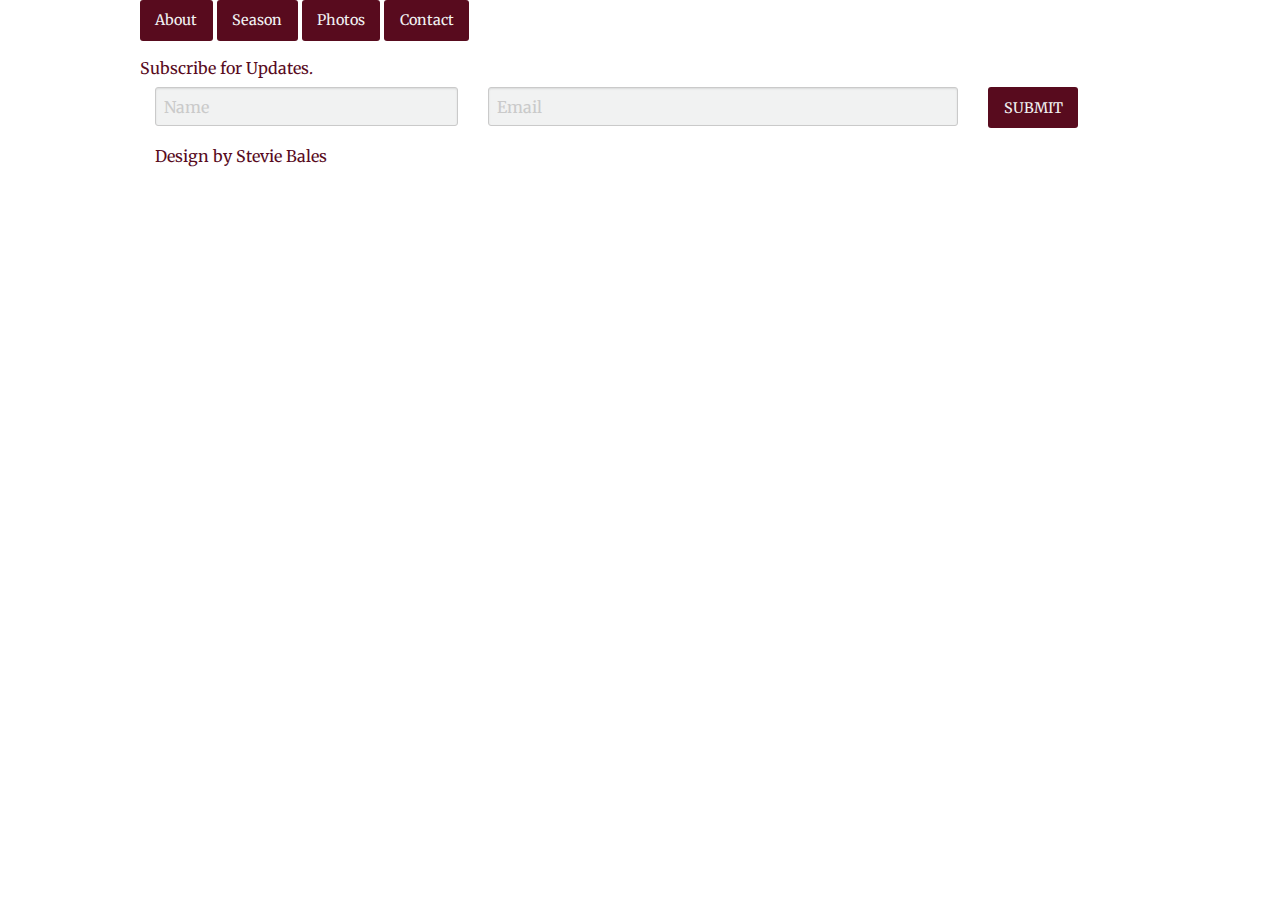
==== Foundation6/index.html @ e69d970b "update 10/6/2016" ====
<!doctype html>
<html class="no-js" lang="en" dir="ltr">

<head>
    <meta charset="utf-8">
    <meta http-equiv="x-ua-compatible" content="ie=edge">
    <meta name="viewport" content="width=device-width, initial-scale=1.0">
    <!--Page Information-->
    <title>Proper Hijinx Productions</title>
    <meta name="description" content="Proper Hijinx is an independent theatre company in Dallas Texas, founded by artistic director Stefany Cambra.">
    <meta name="keywords" content="Proper Hijinx, Theatre, Independent, Dallas, Texas, Modern, Contempory, Unique,">
    <meta name="author" content="Stevie Bales">
    <!--Favicon and Webclip-->
    <link rel="apple-touch-icon" sizes="180x180" href="/apple-touch-icon.png">
    <link rel="icon" type="image/png" href="/favicon-32x32.png" sizes="32x32">
    <link rel="icon" type="image/png" href="/favicon-16x16.png" sizes="16x16">
    <link rel="manifest" href="/manifest.json">
    <link rel="mask-icon" href="/safari-pinned-tab.svg" color="#580b1e">
    <meta name="theme-color" content="#580b1e">
    <!--Stylesheet-->
    <link rel="stylesheet" href="css/stylesheet.css">
    <!--Typography-->
    <link href="https://fonts.googleapis.com/css?family=Merriweather|Vast+Shadow" rel="stylesheet"> </head>

<body>
    <div class="header">
        <div class="nav">
            <a class="site-logo" href="index.html"> </a>
            <div class="row navbar-btns no-max-width"> <a class="button nav-btn" href="about.html">About</a> <a class="button nav-btn" href="season.html">Season</a> <a class="button nav-btn" href="photos.html">Photos</a> <a class="button nav-btn" href="contact.html">Contact</a> </div>
        </div>
    </div>
    <div class="main">
        
    </div>
    <div class="footer">
        <div class="row" data-pg-name="Subscribe Form">
            <h6>Subscribe for Updates.</h6>
            <div class="columns small-12 medium-4">
                <input type="text" placeholder="Name" class="form-input" required="required" /> </div>
            <div class="columns small-12 medium-6">
                <input type="email" placeholder="Email" class="form-input" required="required" />
            </div>
            <div class="columns small-12 medium-2">
                <input class="button form-submit" type="submit" name="Submit" value="SUBMIT"> </div>
        </div>
        <div class="row">
            <div class="medium-4 columns large-4 small-6"> <a href="http://www.steviebales.com"><i class="fa fa-copyright"></i> Design by Stevie Bales</a> </div>
            <div class="medium-4 columns large-4 hide-for-small-only"> </div>
            <div class="medium-4 columns small-6 large-4 socialmedia-bar"> <a href="https://www.facebook.com/properhijinx" target="_blank" class="socialmedia-icon"><i class="fa fa-facebook-square"></i> </a> <a href="https://twitter.com/ProperHijinx" target="_blank" class="socialmedia-icon"><i class="fa fa-twitter-square"></i> </a> <a href="https://www.instagram.com/properhijinx/" target="_blank" class="socialmedia-icon"><i class="fa fa-instagram"></i> </a> </div>
        </div>
    </div>
    <script src="js/vendor/jquery.js"></script>
    <script src="js/vendor/what-input.js"></script>
    <script src="js/vendor/foundation.js"></script>
    <script src="js/app.js"></script>
</body>

</html>
---- Foundation6/css/stylesheet.css ----
@charset "UTF-8";
/**
 * Foundation for Sites by ZURB
 * Version 6.2.3
 * foundation.zurb.com
 * Licensed under MIT Open Source
 */
/*! normalize.css v3.0.3 | MIT License | github.com/necolas/normalize.css */
/**
   * 1. Set default font family to sans-serif.
   * 2. Prevent iOS and IE text size adjust after device orientation change,
   *    without disabling user zoom.
   */
html {
  font-family: "Merriweather", serif;
  /* 1 */
  -ms-text-size-adjust: 100%;
  /* 2 */
  -webkit-text-size-adjust: 100%;
  /* 2 */ }

/**
   * Remove default margin.
   */
body {
  margin: 0; }

/* HTML5 display definitions
     ========================================================================== */
/**
   * Correct `block` display not defined for any HTML5 element in IE 8/9.
   * Correct `block` display not defined for `details` or `summary` in IE 10/11
   * and Firefox.
   * Correct `block` display not defined for `main` in IE 11.
   */
article,
aside,
details,
figcaption,
figure,
.footer,
.header,
hgroup,
main,
menu,
.nav,
section,
summary {
  display: block; }

/**
   * 1. Correct `inline-block` display not defined in IE 8/9.
   * 2. Normalize vertical alignment of `progress` in Chrome, Firefox, and Opera.
   */
audio,
canvas,
progress,
video {
  display: inline-block;
  /* 1 */
  vertical-align: baseline;
  /* 2 */ }

/**
   * Prevent modern browsers from displaying `audio` without controls.
   * Remove excess height in iOS 5 devices.
   */
audio:not([controls]) {
  display: none;
  height: 0; }

/**
   * Address `[hidden]` styling not present in IE 8/9/10.
   * Hide the `template` element in IE 8/9/10/11, Safari, and Firefox < 22.
   */
[hidden],
template {
  display: none; }

/* Links
     ========================================================================== */
/**
   * Remove the gray background color from active links in IE 10.
   */
a {
  background-color: transparent; }

/**
   * Improve readability of focused elements when they are also in an
   * active/hover state.
   */
a:active,
a:hover {
  outline: 0; }

/* Text-level semantics
     ========================================================================== */
/**
   * Address styling not present in IE 8/9/10/11, Safari, and Chrome.
   */
abbr[title] {
  border-bottom: 1px dotted; }

/**
   * Address style set to `bolder` in Firefox 4+, Safari, and Chrome.
   */
b,
strong {
  font-weight: bold; }

/**
   * Address styling not present in Safari and Chrome.
   */
dfn {
  font-style: italic; }

/**
   * Address variable `h1` font-size and margin within `section` and `article`
   * contexts in Firefox 4+, Safari, and Chrome.
   */
h1 {
  font-size: 2em;
  margin: 0.5em 0; }

/**
   * Address styling not present in IE 8/9.
   */
mark {
  background: #ff0;
  color: #000; }

/**
   * Address inconsistent and variable font size in all browsers.
   */
small {
  font-size: 80%; }

/**
   * Prevent `sub` and `sup` affecting `line-height` in all browsers.
   */
sub,
sup {
  font-size: 75%;
  line-height: 0;
  position: relative;
  vertical-align: baseline; }

sup {
  top: -0.5em; }

sub {
  bottom: -0.25em; }

/* Embedded content
     ========================================================================== */
/**
   * Remove border when inside `a` element in IE 8/9/10.
   */
img {
  border: 0; }

/**
   * Correct overflow not hidden in IE 9/10/11.
   */
svg:not(:root) {
  overflow: hidden; }

/* Grouping content
     ========================================================================== */
/**
   * Address margin not present in IE 8/9 and Safari.
   */
figure {
  margin: 1em 40px; }

/**
   * Address differences between Firefox and other browsers.
   */
hr {
  box-sizing: content-box;
  height: 0; }

/**
   * Contain overflow in all browsers.
   */
pre {
  overflow: auto; }

/**
   * Address odd `em`-unit font size rendering in all browsers.
   */
code,
kbd,
pre,
samp {
  font-family: monospace, monospace;
  font-size: 1em; }

/* Forms
     ========================================================================== */
/**
   * Known limitation: by default, Chrome and Safari on OS X allow very limited
   * styling of `select`, unless a `border` property is set.
   */
/**
   * 1. Correct color not being inherited.
   *    Known issue: affects color of disabled elements.
   * 2. Correct font properties not being inherited.
   * 3. Address margins set differently in Firefox 4+, Safari, and Chrome.
   */
button,
input,
optgroup,
select,
textarea {
  color: inherit;
  /* 1 */
  font: inherit;
  /* 2 */
  margin: 0;
  /* 3 */ }

/**
   * Address `overflow` set to `hidden` in IE 8/9/10/11.
   */
button {
  overflow: visible; }

/**
   * Address inconsistent `text-transform` inheritance for `button` and `select`.
   * All other form control elements do not inherit `text-transform` values.
   * Correct `button` style inheritance in Firefox, IE 8/9/10/11, and Opera.
   * Correct `select` style inheritance in Firefox.
   */
button,
select {
  text-transform: none; }

/**
   * 1. Avoid the WebKit bug in Android 4.0.* where (2) destroys native `audio`
   *    and `video` controls.
   * 2. Correct inability to style clickable `input` types in iOS.
   * 3. Improve usability and consistency of cursor style between image-type
   *    `input` and others.
   */
button,
html input[type="button"],
input[type="reset"],
input[type="submit"] {
  -webkit-appearance: button;
  /* 2 */
  cursor: pointer;
  /* 3 */ }

/**
   * Re-set default cursor for disabled elements.
   */
button[disabled],
html input[disabled] {
  cursor: not-allowed; }

/**
   * Remove inner padding and border in Firefox 4+.
   */
button::-moz-focus-inner,
input::-moz-focus-inner {
  border: 0;
  padding: 0; }

/**
   * Address Firefox 4+ setting `line-height` on `input` using `!important` in
   * the UA stylesheet.
   */
input {
  line-height: normal; }

/**
   * It's recommended that you don't attempt to style these elements.
   * Firefox's implementation doesn't respect box-sizing, padding, or width.
   *
   * 1. Address box sizing set to `content-box` in IE 8/9/10.
   * 2. Remove excess padding in IE 8/9/10.
   */
input[type="checkbox"],
input[type="radio"] {
  box-sizing: border-box;
  /* 1 */
  padding: 0;
  /* 2 */ }

/**
   * Fix the cursor style for Chrome's increment/decrement buttons. For certain
   * `font-size` values of the `input`, it causes the cursor style of the
   * decrement button to change from `default` to `text`.
   */
input[type="number"]::-webkit-inner-spin-button,
input[type="number"]::-webkit-outer-spin-button {
  height: auto; }

/**
   * 1. Address `appearance` set to `searchfield` in Safari and Chrome.
   * 2. Address `box-sizing` set to `border-box` in Safari and Chrome.
   */
input[type="search"] {
  -webkit-appearance: textfield;
  /* 1 */
  box-sizing: content-box;
  /* 2 */ }

/**
   * Remove inner padding and search cancel button in Safari and Chrome on OS X.
   * Safari (but not Chrome) clips the cancel button when the search input has
   * padding (and `textfield` appearance).
   */
input[type="search"]::-webkit-search-cancel-button,
input[type="search"]::-webkit-search-decoration {
  -webkit-appearance: none; }

/**
   * Define consistent border, margin, and padding.
   * [NOTE] We don't enable this ruleset in Foundation, because we want the <fieldset> element to have plain styling.
   */
/* fieldset {
    border: 1px solid #c0c0c0;
    margin: 0 2px;
    padding: 0.35em 0.625em 0.75em;
  } */
/**
   * 1. Correct `color` not being inherited in IE 8/9/10/11.
   * 2. Remove padding so people aren't caught out if they zero out fieldsets.
   */
legend {
  border: 0;
  /* 1 */
  padding: 0;
  /* 2 */ }

/**
   * Remove default vertical scrollbar in IE 8/9/10/11.
   */
textarea {
  overflow: auto; }

/**
   * Don't inherit the `font-weight` (applied by a rule above).
   * NOTE: the default cannot safely be changed in Chrome and Safari on OS X.
   */
optgroup {
  font-weight: bold; }

/* Tables
     ========================================================================== */
/**
   * Remove most spacing between table cells.
   */
table {
  border-collapse: collapse;
  border-spacing: 0; }

td,
th {
  padding: 0; }

.foundation-mq {
  font-family: "small=0em&medium=40em&large=64em&xlarge=75em&xxlarge=90em"; }

html {
  width: 100%;
  height: 100%;
  font-size: 100%;
  box-sizing: border-box; }

*,
*::before,
*::after {
  box-sizing: inherit; }

body {
  padding: 0;
  margin: 0;
  font-family: inherit;
  font-weight: normal;
  line-height: 1.5;
  color: #580B1E;
  -webkit-font-smoothing: antialiased;
  -moz-osx-font-smoothing: grayscale; }

img {
  max-width: 100%;
  height: auto;
  -ms-interpolation-mode: bicubic;
  display: inline-block;
  vertical-align: middle; }

textarea {
  height: auto;
  min-height: 50px;
  border-radius: 3px; }

select {
  width: 100%;
  border-radius: 3px; }

#map_canvas img,
#map_canvas embed,
#map_canvas object,
.map_canvas img,
.map_canvas embed,
.map_canvas object,
.mqa-display img,
.mqa-display embed,
.mqa-display object {
  max-width: none !important; }

button {
  -webkit-appearance: none;
  -moz-appearance: none;
  background: transparent;
  padding: 0;
  border: 0;
  border-radius: 3px;
  line-height: 1; }

[data-whatinput='mouse'] button {
  outline: 0; }

.is-visible {
  display: block !important; }

.is-hidden {
  display: none !important; }

div,
dl,
dt,
dd,
ul,
ol,
li,
h1,
h2,
h3,
h4,
h5,
h6,
pre,
form,
p,
blockquote,
th,
td {
  margin: 0;
  padding: 0; }

.show-for-print {
  display: none !important; }

@media print {
  * {
    background: transparent !important;
    color: black !important;
    box-shadow: none !important;
    text-shadow: none !important; }

  .show-for-print {
    display: block !important; }

  .hide-for-print {
    display: none !important; }

  table.show-for-print {
    display: table !important; }

  thead.show-for-print {
    display: table-header-group !important; }

  tbody.show-for-print {
    display: table-row-group !important; }

  tr.show-for-print {
    display: table-row !important; }

  td.show-for-print {
    display: table-cell !important; }

  th.show-for-print {
    display: table-cell !important; }

  a,
  a:visited {
    text-decoration: underline; }

  a[href]:after {
    content: " (" attr(href) ")"; }

  .ir a:after,
  a[href^='javascript:']:after,
  a[href^='#']:after {
    content: ''; }

  abbr[title]:after {
    content: " (" attr(title) ")"; }

  pre,
  blockquote {
    border: 1px solid #8a8a8a;
    page-break-inside: avoid; }

  thead {
    display: table-header-group; }

  tr,
  img {
    page-break-inside: avoid; }

  img {
    max-width: 100% !important; }

  @page {
    margin: 0.5cm; }
  p,
  h2,
  h3 {
    orphans: 3;
    widows: 3; }

  h2,
  h3 {
    page-break-after: avoid; } }
label {
  display: block;
  margin: 0;
  font-size: 0.875rem;
  font-weight: normal;
  line-height: 1.8;
  color: #0a0a0a; }

label.middle {
  margin: 0 0 1rem;
  padding: 0.5625rem 0; }

.help-text {
  margin-top: -0.5rem;
  font-size: 0.8125rem;
  font-style: italic;
  color: #0a0a0a; }

.input-group {
  display: table;
  width: 100%;
  margin-bottom: 1rem; }

.input-group > :first-child {
  border-radius: 3px 0 0 3px; }

.input-group > :last-child > * {
  border-radius: 0 3px 3px 0; }

.input-group-label,
.input-group-field,
.input-group-button {
  margin: 0;
  white-space: nowrap;
  display: table-cell;
  vertical-align: middle; }

.input-group-label {
  text-align: center;
  padding: 0 1rem;
  background: #e6e6e6;
  color: #0a0a0a;
  border: 1px solid #cacaca;
  white-space: nowrap;
  width: 1%;
  height: 100%; }

.input-group-label:first-child {
  border-right: 0; }

.input-group-label:last-child {
  border-left: 0; }

.input-group-field {
  border-radius: 0;
  height: 2.5rem; }

.input-group-button {
  padding-top: 0;
  padding-bottom: 0;
  text-align: center;
  height: 100%;
  width: 1%; }

.input-group-button a,
.input-group-button input,
.input-group-button button {
  margin: 0; }

.input-group .input-group-button {
  display: table-cell; }

fieldset {
  border: 0;
  padding: 0;
  margin: 0; }

legend {
  margin-bottom: 0.5rem;
  max-width: 100%; }

.fieldset {
  border: 1px solid #cacaca;
  padding: 1.25rem;
  margin: 1.125rem 0; }

.fieldset legend {
  background: #F1F2F2;
  padding: 0 0.1875rem;
  margin: 0;
  margin-left: -0.1875rem; }

select {
  height: 2.4375rem;
  padding: 0.5rem;
  border: 1px solid #cacaca;
  margin: 0 0 1rem;
  font-size: 1rem;
  font-family: inherit;
  line-height: normal;
  color: #0a0a0a;
  background-color: #F1F2F2;
  border-radius: 3px;
  -webkit-appearance: none;
  -moz-appearance: none;
  background-image: url("data:image/svg+xml;utf8,<svg xmlns='http://www.w3.org/2000/svg' version='1.1' width='32' height='24' viewBox='0 0 32 24'><polygon points='0,0 32,0 16,24' style='fill: rgb%28138, 138, 138%29'></polygon></svg>");
  background-size: 9px 6px;
  background-position: right -1rem center;
  background-origin: content-box;
  background-repeat: no-repeat;
  padding-right: 1.5rem; }

@media screen and (min-width: 0\0) {
  select {
    background-image: url("[data-uri]"); } }
select:disabled {
  background-color: #e6e6e6;
  cursor: not-allowed; }

select::-ms-expand {
  display: none; }

select[multiple] {
  height: auto;
  background-image: none; }

.is-invalid-input:not(:focus) {
  background-color: rgba(191, 140, 44, 0.1);
  border-color: #BF8C2C; }

.is-invalid-label {
  color: #BF8C2C; }

.float-left {
  float: left !important; }

.float-right {
  float: right !important; }

.float-center {
  display: block;
  margin-left: auto;
  margin-right: auto; }

.clearfix::before,
.clearfix::after {
  content: ' ';
  display: table; }

.clearfix::after {
  clear: both; }

.hide {
  display: none !important; }

.invisible {
  visibility: hidden; }

@media screen and (max-width: 39.9375em) {
  .hide-for-small-only {
    display: none !important; } }
@media screen and (max-width: 0em), screen and (min-width: 40em) {
  .show-for-small-only {
    display: none !important; } }
@media screen and (min-width: 40em) {
  .hide-for-medium {
    display: none !important; } }
@media screen and (max-width: 39.9375em) {
  .show-for-medium {
    display: none !important; } }
@media screen and (min-width: 40em) and (max-width: 63.9375em) {
  .hide-for-medium-only {
    display: none !important; } }
@media screen and (max-width: 39.9375em), screen and (min-width: 64em) {
  .show-for-medium-only {
    display: none !important; } }
@media screen and (min-width: 64em) {
  .hide-for-large {
    display: none !important; } }
@media screen and (max-width: 63.9375em) {
  .show-for-large {
    display: none !important; } }
@media screen and (min-width: 64em) and (max-width: 74.9375em) {
  .hide-for-large-only {
    display: none !important; } }
@media screen and (max-width: 63.9375em), screen and (min-width: 75em) {
  .show-for-large-only {
    display: none !important; } }
.show-for-sr,
.show-on-focus {
  position: absolute !important;
  width: 1px;
  height: 1px;
  overflow: hidden;
  clip: rect(0, 0, 0, 0); }

.show-on-focus:active,
.show-on-focus:focus {
  position: static !important;
  height: auto;
  width: auto;
  overflow: visible;
  clip: auto; }

.show-for-landscape,
.hide-for-portrait {
  display: block !important; }

@media screen and (orientation: landscape) {
  .show-for-landscape,
  .hide-for-portrait {
    display: block !important; } }
@media screen and (orientation: portrait) {
  .show-for-landscape,
  .hide-for-portrait {
    display: none !important; } }
.hide-for-landscape,
.show-for-portrait {
  display: none !important; }

@media screen and (orientation: landscape) {
  .hide-for-landscape,
  .show-for-portrait {
    display: none !important; } }
@media screen and (orientation: portrait) {
  .hide-for-landscape,
  .show-for-portrait {
    display: block !important; } }
.slider {
  position: relative;
  height: 0.5rem;
  margin-top: 1.25rem;
  margin-bottom: 2.25rem;
  background-color: #e6e6e6;
  cursor: pointer;
  -webkit-user-select: none;
  -moz-user-select: none;
  -ms-user-select: none;
  user-select: none;
  -ms-touch-action: none;
  touch-action: none; }

.slider-fill {
  position: absolute;
  top: 0;
  left: 0;
  display: inline-block;
  max-width: 100%;
  height: 0.5rem;
  background-color: #cacaca;
  transition: all 0.2s ease-in-out; }

.slider-fill.is-dragging {
  transition: all 0s linear; }

.slider-handle {
  position: absolute;
  top: 50%;
  -webkit-transform: translateY(-50%);
  -ms-transform: translateY(-50%);
  transform: translateY(-50%);
  position: absolute;
  left: 0;
  z-index: 1;
  display: inline-block;
  width: 1.4rem;
  height: 1.4rem;
  background-color: #580B1E;
  transition: all 0.2s ease-in-out;
  -ms-touch-action: manipulation;
  touch-action: manipulation;
  border-radius: 3px; }

[data-whatinput='mouse'] .slider-handle {
  outline: 0; }

.slider-handle:hover {
  background-color: #580B1E; }

.slider-handle.is-dragging {
  transition: all 0s linear; }

.slider.disabled,
.slider[disabled] {
  opacity: 0.25;
  cursor: not-allowed; }

.slider.vertical {
  display: inline-block;
  width: 0.5rem;
  height: 12.5rem;
  margin: 0 1.25rem;
  -webkit-transform: scale(1, -1);
  -ms-transform: scale(1, -1);
  transform: scale(1, -1); }

.slider.vertical .slider-fill {
  top: 0;
  width: 0.5rem;
  max-height: 100%; }

.slider.vertical .slider-handle {
  position: absolute;
  top: 0;
  left: 50%;
  width: 1.4rem;
  height: 1.4rem;
  -webkit-transform: translateX(-50%);
  -ms-transform: translateX(-50%);
  transform: translateX(-50%); }

.switch {
  margin-bottom: 1rem;
  outline: 0;
  position: relative;
  -webkit-user-select: none;
  -moz-user-select: none;
  -ms-user-select: none;
  user-select: none;
  color: #F1F2F2;
  font-weight: bold;
  font-size: 0.875rem; }

.switch-input {
  opacity: 0;
  position: absolute; }

.switch-paddle {
  background: #cacaca;
  cursor: pointer;
  display: block;
  position: relative;
  width: 4rem;
  height: 2rem;
  transition: all 0.25s ease-out;
  border-radius: 3px;
  color: inherit;
  font-weight: inherit; }

input + .switch-paddle {
  margin: 0; }

.switch-paddle::after {
  background: #F1F2F2;
  content: '';
  display: block;
  position: absolute;
  height: 1.5rem;
  left: 0.25rem;
  top: 0.25rem;
  width: 1.5rem;
  transition: all 0.25s ease-out;
  -webkit-transform: translate3d(0, 0, 0);
  transform: translate3d(0, 0, 0);
  border-radius: 3px; }

input:checked ~ .switch-paddle {
  background: #580B1E; }

input:checked ~ .switch-paddle::after {
  left: 2.25rem; }

[data-whatinput='mouse'] input:focus ~ .switch-paddle {
  outline: 0; }

.switch-active,
.switch-inactive {
  position: absolute;
  top: 50%;
  -webkit-transform: translateY(-50%);
  -ms-transform: translateY(-50%);
  transform: translateY(-50%); }

.switch-active {
  left: 8%;
  display: none; }

input:checked + label > .switch-active {
  display: block; }

.switch-inactive {
  right: 15%; }

input:checked + label > .switch-inactive {
  display: none; }

.switch.tiny .switch-paddle {
  width: 3rem;
  height: 1.5rem;
  font-size: 0.625rem; }

.switch.tiny .switch-paddle::after {
  width: 1rem;
  height: 1rem; }

.switch.tiny input:checked ~ .switch-paddle::after {
  left: 1.75rem; }

.switch.small .switch-paddle {
  width: 3.5rem;
  height: 1.75rem;
  font-size: 0.75rem; }

.switch.small .switch-paddle::after {
  width: 1.25rem;
  height: 1.25rem; }

.switch.small input:checked ~ .switch-paddle::after {
  left: 2rem; }

.switch.large .switch-paddle {
  width: 5rem;
  height: 2.5rem;
  font-size: 1rem; }

.switch.large .switch-paddle::after {
  width: 2rem;
  height: 2rem; }

.switch.large input:checked ~ .switch-paddle::after {
  left: 2.75rem; }

.menu {
  margin: 0;
  list-style-type: none; }

.menu > li {
  display: table-cell;
  vertical-align: middle; }

[data-whatinput='mouse'] .menu > li {
  outline: 0; }

.menu > li > a {
  display: block;
  padding: 0.7rem 1rem;
  line-height: 1; }

.menu input,
.menu a,
.menu button {
  margin-bottom: 0; }

.menu > li > a img,
.menu > li > a i,
.menu > li > a svg {
  vertical-align: middle; }

.menu > li > a img + span,
.menu > li > a i + span,
.menu > li > a svg + span {
  vertical-align: middle; }

.menu > li > a img,
.menu > li > a i,
.menu > li > a svg {
  margin-right: 0.25rem;
  display: inline-block; }

.menu > li {
  display: table-cell; }

.menu.vertical > li {
  display: block; }

@media screen and (min-width: 40em) {
  .menu.medium-horizontal > li {
    display: table-cell; }

  .menu.medium-vertical > li {
    display: block; } }
@media screen and (min-width: 64em) {
  .menu.large-horizontal > li {
    display: table-cell; }

  .menu.large-vertical > li {
    display: block; } }
.menu.simple li {
  line-height: 1;
  display: inline-block;
  margin-right: 1rem; }

.menu.simple a {
  padding: 0; }

.menu.align-right::before,
.menu.align-right::after {
  content: ' ';
  display: table; }

.menu.align-right::after {
  clear: both; }

.menu.align-right > li {
  float: right; }

.menu.expanded {
  width: 100%;
  display: table;
  table-layout: fixed; }

.menu.expanded > li:first-child:last-child {
  width: 100%; }

.menu.icon-top > li > a {
  text-align: center; }

.menu.icon-top > li > a img,
.menu.icon-top > li > a i,
.menu.icon-top > li > a svg {
  display: block;
  margin: 0 auto 0.25rem; }

.menu.nested {
  margin-left: 1rem; }

.menu .active > a {
  color: #F1F2F2;
  background: #580B1E; }

.menu-text {
  font-weight: bold;
  color: inherit;
  line-height: 1;
  padding-top: 0;
  padding-bottom: 0;
  padding: 0.7rem 1rem; }

.menu-centered {
  text-align: center; }

.menu-centered > .menu {
  display: inline-block; }

.no-js [data-responsive-menu] ul {
  display: none; }

.is-drilldown {
  position: relative;
  overflow: hidden; }

.is-drilldown li {
  display: block !important; }

.is-drilldown-submenu {
  position: absolute;
  top: 0;
  left: 100%;
  z-index: -1;
  height: 100%;
  width: 100%;
  background: #F1F2F2;
  transition: -webkit-transform 0.15s linear;
  transition: transform 0.15s linear; }

.is-drilldown-submenu.is-active {
  z-index: 1;
  display: block;
  -webkit-transform: translateX(-100%);
  -ms-transform: translateX(-100%);
  transform: translateX(-100%); }

.is-drilldown-submenu.is-closing {
  -webkit-transform: translateX(100%);
  -ms-transform: translateX(100%);
  transform: translateX(100%); }

.is-drilldown-submenu-parent > a {
  position: relative; }

.is-drilldown-submenu-parent > a::after {
  content: '';
  display: block;
  width: 0;
  height: 0;
  border: inset 6px;
  border-color: transparent transparent transparent #580B1E;
  border-left-style: solid;
  border-right-width: 0;
  position: absolute;
  top: 50%;
  margin-top: -6px;
  right: 1rem; }

.js-drilldown-back > a::before {
  content: '';
  display: block;
  width: 0;
  height: 0;
  border: inset 6px;
  border-color: transparent #580B1E transparent transparent;
  border-right-style: solid;
  border-left-width: 0;
  border-left-width: 0;
  display: inline-block;
  vertical-align: middle;
  margin-right: 0.75rem; }

.is-accordion-submenu-parent > a {
  position: relative; }

.is-accordion-submenu-parent > a::after {
  content: '';
  display: block;
  width: 0;
  height: 0;
  border: inset 6px;
  border-color: #580B1E transparent transparent;
  border-top-style: solid;
  border-bottom-width: 0;
  position: absolute;
  top: 50%;
  margin-top: -4px;
  right: 1rem; }

.is-accordion-submenu-parent[aria-expanded='true'] > a::after {
  -webkit-transform-origin: 50% 50%;
  -ms-transform-origin: 50% 50%;
  transform-origin: 50% 50%;
  -webkit-transform: scaleY(-1);
  -ms-transform: scaleY(-1);
  transform: scaleY(-1); }

.dropdown.menu > li.opens-left > .is-dropdown-submenu {
  left: auto;
  right: 0;
  top: 100%; }

.dropdown.menu > li.opens-right > .is-dropdown-submenu {
  right: auto;
  left: 0;
  top: 100%; }

.dropdown.menu > li.is-dropdown-submenu-parent > a {
  padding-right: 1.5rem;
  position: relative; }

.dropdown.menu > li.is-dropdown-submenu-parent > a::after {
  content: '';
  display: block;
  width: 0;
  height: 0;
  border: inset 5px;
  border-color: #580B1E transparent transparent;
  border-top-style: solid;
  border-bottom-width: 0;
  right: 5px;
  margin-top: -2px; }

[data-whatinput='mouse'] .dropdown.menu a {
  outline: 0; }

.no-js .dropdown.menu ul {
  display: none; }

.dropdown.menu.vertical > li .is-dropdown-submenu {
  top: 0; }

.dropdown.menu.vertical > li.opens-left > .is-dropdown-submenu {
  left: auto;
  right: 100%; }

.dropdown.menu.vertical > li.opens-right > .is-dropdown-submenu {
  right: auto;
  left: 100%; }

.dropdown.menu.vertical > li > a::after {
  right: 14px;
  margin-top: -3px; }

.dropdown.menu.vertical > li.opens-left > a::after {
  content: '';
  display: block;
  width: 0;
  height: 0;
  border: inset 5px;
  border-color: transparent #580B1E transparent transparent;
  border-right-style: solid;
  border-left-width: 0; }

.dropdown.menu.vertical > li.opens-right > a::after {
  content: '';
  display: block;
  width: 0;
  height: 0;
  border: inset 5px;
  border-color: transparent transparent transparent #580B1E;
  border-left-style: solid;
  border-right-width: 0; }

@media screen and (min-width: 40em) {
  .dropdown.menu.medium-horizontal > li.opens-left > .is-dropdown-submenu {
    left: auto;
    right: 0;
    top: 100%; }

  .dropdown.menu.medium-horizontal > li.opens-right > .is-dropdown-submenu {
    right: auto;
    left: 0;
    top: 100%; }

  .dropdown.menu.medium-horizontal > li.is-dropdown-submenu-parent > a {
    padding-right: 1.5rem;
    position: relative; }

  .dropdown.menu.medium-horizontal > li.is-dropdown-submenu-parent > a::after {
    content: '';
    display: block;
    width: 0;
    height: 0;
    border: inset 5px;
    border-color: #580B1E transparent transparent;
    border-top-style: solid;
    border-bottom-width: 0;
    right: 5px;
    margin-top: -2px; }

  .dropdown.menu.medium-vertical > li .is-dropdown-submenu {
    top: 0; }

  .dropdown.menu.medium-vertical > li.opens-left > .is-dropdown-submenu {
    left: auto;
    right: 100%; }

  .dropdown.menu.medium-vertical > li.opens-right > .is-dropdown-submenu {
    right: auto;
    left: 100%; }

  .dropdown.menu.medium-vertical > li > a::after {
    right: 14px;
    margin-top: -3px; }

  .dropdown.menu.medium-vertical > li.opens-left > a::after {
    content: '';
    display: block;
    width: 0;
    height: 0;
    border: inset 5px;
    border-color: transparent #580B1E transparent transparent;
    border-right-style: solid;
    border-left-width: 0; }

  .dropdown.menu.medium-vertical > li.opens-right > a::after {
    content: '';
    display: block;
    width: 0;
    height: 0;
    border: inset 5px;
    border-color: transparent transparent transparent #580B1E;
    border-left-style: solid;
    border-right-width: 0; } }
@media screen and (min-width: 64em) {
  .dropdown.menu.large-horizontal > li.opens-left > .is-dropdown-submenu {
    left: auto;
    right: 0;
    top: 100%; }

  .dropdown.menu.large-horizontal > li.opens-right > .is-dropdown-submenu {
    right: auto;
    left: 0;
    top: 100%; }

  .dropdown.menu.large-horizontal > li.is-dropdown-submenu-parent > a {
    padding-right: 1.5rem;
    position: relative; }

  .dropdown.menu.large-horizontal > li.is-dropdown-submenu-parent > a::after {
    content: '';
    display: block;
    width: 0;
    height: 0;
    border: inset 5px;
    border-color: #580B1E transparent transparent;
    border-top-style: solid;
    border-bottom-width: 0;
    right: 5px;
    margin-top: -2px; }

  .dropdown.menu.large-vertical > li .is-dropdown-submenu {
    top: 0; }

  .dropdown.menu.large-vertical > li.opens-left > .is-dropdown-submenu {
    left: auto;
    right: 100%; }

  .dropdown.menu.large-vertical > li.opens-right > .is-dropdown-submenu {
    right: auto;
    left: 100%; }

  .dropdown.menu.large-vertical > li > a::after {
    right: 14px;
    margin-top: -3px; }

  .dropdown.menu.large-vertical > li.opens-left > a::after {
    content: '';
    display: block;
    width: 0;
    height: 0;
    border: inset 5px;
    border-color: transparent #580B1E transparent transparent;
    border-right-style: solid;
    border-left-width: 0; }

  .dropdown.menu.large-vertical > li.opens-right > a::after {
    content: '';
    display: block;
    width: 0;
    height: 0;
    border: inset 5px;
    border-color: transparent transparent transparent #580B1E;
    border-left-style: solid;
    border-right-width: 0; } }
.dropdown.menu.align-right .is-dropdown-submenu.first-sub {
  top: 100%;
  left: auto;
  right: 0; }

.is-dropdown-menu.vertical {
  width: 100px; }

.is-dropdown-menu.vertical.align-right {
  float: right; }

.is-dropdown-submenu-parent {
  position: relative; }

.is-dropdown-submenu-parent a::after {
  position: absolute;
  top: 50%;
  right: 5px;
  margin-top: -2px; }

.is-dropdown-submenu-parent.opens-inner > .is-dropdown-submenu {
  top: 100%;
  left: auto; }

.is-dropdown-submenu-parent.opens-left > .is-dropdown-submenu {
  left: auto;
  right: 100%; }

.is-dropdown-submenu-parent.opens-right > .is-dropdown-submenu {
  right: auto;
  left: 100%; }

.is-dropdown-submenu {
  display: none;
  position: absolute;
  top: 0;
  left: 100%;
  min-width: 200px;
  z-index: 1;
  background: #F1F2F2;
  border: 1px solid #cacaca; }

.is-dropdown-submenu .is-dropdown-submenu-parent > a::after {
  right: 14px;
  margin-top: -3px; }

.is-dropdown-submenu .is-dropdown-submenu-parent.opens-left > a::after {
  content: '';
  display: block;
  width: 0;
  height: 0;
  border: inset 5px;
  border-color: transparent #580B1E transparent transparent;
  border-right-style: solid;
  border-left-width: 0; }

.is-dropdown-submenu .is-dropdown-submenu-parent.opens-right > a::after {
  content: '';
  display: block;
  width: 0;
  height: 0;
  border: inset 5px;
  border-color: transparent transparent transparent #580B1E;
  border-left-style: solid;
  border-right-width: 0; }

.is-dropdown-submenu .is-dropdown-submenu {
  margin-top: -1px; }

.is-dropdown-submenu > li {
  width: 100%; }

.is-dropdown-submenu.js-dropdown-active {
  display: block; }

.title-bar {
  background: #0a0a0a;
  color: #F1F2F2;
  padding: 0.5rem; }

.title-bar::before,
.title-bar::after {
  content: ' ';
  display: table; }

.title-bar::after {
  clear: both; }

.title-bar .menu-icon {
  margin-left: 0.25rem;
  margin-right: 0.25rem; }

.title-bar-left {
  float: left; }

.title-bar-right {
  float: right;
  text-align: right; }

.title-bar-title {
  font-weight: bold;
  vertical-align: middle;
  display: inline-block; }

.menu-icon.dark {
  position: relative;
  display: inline-block;
  vertical-align: middle;
  cursor: pointer;
  width: 20px;
  height: 16px; }

.menu-icon.dark::after {
  content: '';
  position: absolute;
  display: block;
  width: 100%;
  height: 2px;
  background: #0a0a0a;
  top: 0;
  left: 0;
  box-shadow: 0 7px 0 #0a0a0a, 0 14px 0 #0a0a0a; }

.menu-icon.dark:hover::after {
  background: #8a8a8a;
  box-shadow: 0 7px 0 #8a8a8a, 0 14px 0 #8a8a8a; }

.top-bar {
  padding: 0.5rem; }

.top-bar::before,
.top-bar::after {
  content: ' ';
  display: table; }

.top-bar::after {
  clear: both; }

.top-bar,
.top-bar ul {
  background-color: #e6e6e6; }

.top-bar input {
  max-width: 200px;
  margin-right: 1rem; }

.top-bar .input-group-field {
  width: 100%;
  margin-right: 0; }

.top-bar input.button {
  width: auto; }

.top-bar .top-bar-left,
.top-bar .top-bar-right {
  width: 100%; }

@media screen and (min-width: 40em) {
  .top-bar .top-bar-left,
  .top-bar .top-bar-right {
    width: auto; } }
@media screen and (max-width: 63.9375em) {
  .top-bar.stacked-for-medium .top-bar-left,
  .top-bar.stacked-for-medium .top-bar-right {
    width: 100%; } }
@media screen and (max-width: 74.9375em) {
  .top-bar.stacked-for-large .top-bar-left,
  .top-bar.stacked-for-large .top-bar-right {
    width: 100%; } }
.top-bar-title {
  float: left;
  margin-right: 1rem; }

.top-bar-left {
  float: left; }

.top-bar-right {
  float: right; }

.breadcrumbs {
  list-style: none;
  margin: 0 0 1rem 0; }

.breadcrumbs::before,
.breadcrumbs::after {
  content: ' ';
  display: table; }

.breadcrumbs::after {
  clear: both; }

.breadcrumbs li {
  float: left;
  color: #0a0a0a;
  font-size: 0.6875rem;
  cursor: default;
  text-transform: uppercase; }

.breadcrumbs li:not(:last-child)::after {
  color: #cacaca;
  content: "/";
  margin: 0 0.75rem;
  position: relative;
  top: 1px;
  opacity: 1; }

.breadcrumbs a {
  color: #580B1E; }

.breadcrumbs a:hover {
  text-decoration: underline; }

.breadcrumbs .disabled {
  color: #cacaca;
  cursor: not-allowed; }

.pagination {
  margin-left: 0;
  margin-bottom: 1rem; }

.pagination::before,
.pagination::after {
  content: ' ';
  display: table; }

.pagination::after {
  clear: both; }

.pagination li {
  font-size: 0.875rem;
  margin-right: 0.0625rem;
  border-radius: 3px;
  display: none; }

.pagination li:last-child,
.pagination li:first-child {
  display: inline-block; }

@media screen and (min-width: 40em) {
  .pagination li {
    display: inline-block; } }
.pagination a,
.pagination button {
  color: #0a0a0a;
  display: block;
  padding: 0.1875rem 0.625rem;
  border-radius: 3px; }

.pagination a:hover,
.pagination button:hover {
  background: #e6e6e6; }

.pagination .current {
  padding: 0.1875rem 0.625rem;
  background: #580B1E;
  color: #F1F2F2;
  cursor: default; }

.pagination .disabled {
  padding: 0.1875rem 0.625rem;
  color: #cacaca;
  cursor: not-allowed; }

.pagination .disabled:hover {
  background: transparent; }

.pagination .ellipsis::after {
  content: '\2026';
  padding: 0.1875rem 0.625rem;
  color: #0a0a0a; }

.pagination-previous a::before,
.pagination-previous.disabled::before {
  content: '\00ab';
  display: inline-block;
  margin-right: 0.5rem; }

.pagination-next a::after,
.pagination-next.disabled::after {
  content: '\00bb';
  display: inline-block;
  margin-left: 0.5rem; }

.accordion {
  list-style-type: none;
  background: #F1F2F2;
  margin-left: 0; }

.accordion-item:first-child > :first-child {
  border-radius: 3px 3px 0 0; }

.accordion-item:last-child > :last-child {
  border-radius: 0 0 3px 3px; }

.accordion-title {
  display: block;
  padding: 1.25rem 1rem;
  line-height: 1;
  font-size: 0.75rem;
  color: #580B1E;
  position: relative;
  border: 1px solid #e6e6e6;
  border-bottom: 0; }

:last-child:not(.is-active) > .accordion-title {
  border-radius: 0 0 3px 3px;
  border-bottom: 1px solid #e6e6e6; }

.accordion-title:hover,
.accordion-title:focus {
  background-color: #e6e6e6; }

.accordion-title::before {
  content: '+';
  position: absolute;
  right: 1rem;
  top: 50%;
  margin-top: -0.5rem; }

.is-active > .accordion-title::before {
  content: '–'; }

.accordion-content {
  padding: 1rem;
  display: none;
  border: 1px solid #e6e6e6;
  border-bottom: 0;
  background-color: #F1F2F2;
  color: #0a0a0a; }

:last-child > .accordion-content:last-child {
  border-bottom: 1px solid #e6e6e6; }

.dropdown-pane {
  background-color: #F1F2F2;
  border: 1px solid #cacaca;
  border-radius: 3px;
  display: block;
  font-size: 1rem;
  padding: 1rem;
  position: absolute;
  visibility: hidden;
  width: 300px;
  z-index: 10; }

.dropdown-pane.is-open {
  visibility: visible; }

.dropdown-pane.tiny {
  width: 100px; }

.dropdown-pane.small {
  width: 200px; }

.dropdown-pane.large {
  width: 400px; }

html,
body {
  height: 100%; }

.off-canvas-wrapper {
  width: 100%;
  overflow-x: hidden;
  position: relative;
  -webkit-backface-visibility: hidden;
  backface-visibility: hidden;
  -webkit-overflow-scrolling: auto; }

.off-canvas-wrapper-inner {
  position: relative;
  width: 100%;
  transition: -webkit-transform 0.5s ease;
  transition: transform 0.5s ease; }

.off-canvas-wrapper-inner::before,
.off-canvas-wrapper-inner::after {
  content: ' ';
  display: table; }

.off-canvas-wrapper-inner::after {
  clear: both; }

.off-canvas-content,
.off-canvas-content {
  min-height: 100%;
  background: #F1F2F2;
  transition: -webkit-transform 0.5s ease;
  transition: transform 0.5s ease;
  -webkit-backface-visibility: hidden;
  backface-visibility: hidden;
  z-index: 1;
  padding-bottom: 0.1px;
  box-shadow: 0 0 10px rgba(10, 10, 10, 0.5); }

.js-off-canvas-exit {
  display: none;
  position: absolute;
  top: 0;
  left: 0;
  width: 100%;
  height: 100%;
  background: rgba(254, 254, 254, 0.25);
  cursor: pointer;
  transition: background 0.5s ease; }

.off-canvas {
  position: absolute;
  background: #e6e6e6;
  z-index: -1;
  max-height: 100%;
  overflow-y: auto;
  -webkit-transform: translateX(0);
  -ms-transform: translateX(0);
  transform: translateX(0); }

[data-whatinput='mouse'] .off-canvas {
  outline: 0; }

.off-canvas.position-left {
  left: -250px;
  top: 0;
  width: 250px; }

.is-open-left {
  -webkit-transform: translateX(250px);
  -ms-transform: translateX(250px);
  transform: translateX(250px); }

.off-canvas.position-right {
  right: -250px;
  top: 0;
  width: 250px; }

.is-open-right {
  -webkit-transform: translateX(-250px);
  -ms-transform: translateX(-250px);
  transform: translateX(-250px); }

@media screen and (min-width: 40em) {
  .position-left.reveal-for-medium {
    left: 0;
    z-index: auto;
    position: fixed; }

  .position-left.reveal-for-medium ~ .off-canvas-content {
    margin-left: 250px; }

  .position-right.reveal-for-medium {
    right: 0;
    z-index: auto;
    position: fixed; }

  .position-right.reveal-for-medium ~ .off-canvas-content {
    margin-right: 250px; } }
@media screen and (min-width: 64em) {
  .position-left.reveal-for-large {
    left: 0;
    z-index: auto;
    position: fixed; }

  .position-left.reveal-for-large ~ .off-canvas-content {
    margin-left: 250px; }

  .position-right.reveal-for-large {
    right: 0;
    z-index: auto;
    position: fixed; }

  .position-right.reveal-for-large ~ .off-canvas-content {
    margin-right: 250px; } }
.tabs {
  margin: 0;
  list-style-type: none;
  background: #F1F2F2;
  border: 1px solid #e6e6e6; }

.tabs::before,
.tabs::after {
  content: ' ';
  display: table; }

.tabs::after {
  clear: both; }

.tabs.vertical > li {
  width: auto;
  float: none;
  display: block; }

.tabs.simple > li > a {
  padding: 0; }

.tabs.simple > li > a:hover {
  background: transparent; }

.tabs.primary {
  background: #580B1E; }

.tabs.primary > li > a {
  color: #F1F2F2; }

.tabs.primary > li > a:hover,
.tabs.primary > li > a:focus {
  background: #6a0d24; }

.tabs-title {
  float: left; }

.tabs-title > a {
  display: block;
  padding: 1.25rem 1.5rem;
  line-height: 1;
  font-size: 0.75rem; }

.tabs-title > a:hover {
  background: #F1F2F2; }

.tabs-title > a:focus,
.tabs-title > a[aria-selected='true'] {
  background: #e6e6e6; }

.tabs-content {
  background: #F1F2F2;
  transition: all 0.5s ease;
  border: 1px solid #e6e6e6;
  border-top: 0; }

.tabs-content.vertical {
  border: 1px solid #e6e6e6;
  border-left: 0; }

.tabs-panel {
  display: none;
  padding: 1rem; }

.tabs-panel.is-active {
  display: block; }

.callout {
  margin: 0 0 1rem 0;
  padding: 1rem;
  border: 1px solid rgba(10, 10, 10, 0.25);
  border-radius: 3px;
  position: relative;
  color: #0a0a0a;
  background-color: white; }

.callout > :first-child {
  margin-top: 0; }

.callout > :last-child {
  margin-bottom: 0; }

.callout.primary {
  background-color: #f8c8d4; }

.callout.secondary {
  background-color: #efe6e0; }

.callout.alert {
  background-color: #f7eedd; }

.callout.success {
  background-color: #f8c8d4; }

.callout.warning {
  background-color: #ece2db; }

.callout.body-font {
  background-color: #e0dcdd; }

.callout.header {
  background-color: #f8c8d4; }

.callout.small {
  padding-top: 0.5rem;
  padding-right: 0.5rem;
  padding-bottom: 0.5rem;
  padding-left: 0.5rem; }

.callout.large {
  padding-top: 3rem;
  padding-right: 3rem;
  padding-bottom: 3rem;
  padding-left: 3rem; }

.media-object {
  margin-bottom: 1rem;
  display: block; }

.media-object img {
  max-width: none; }

@media screen and (max-width: 39.9375em) {
  .media-object.stack-for-small .media-object-section {
    padding: 0;
    padding-bottom: 1rem;
    display: block; }

  .media-object.stack-for-small .media-object-section img {
    width: 100%; } }
.media-object-section {
  display: table-cell;
  vertical-align: top; }

.media-object-section:first-child {
  padding-right: 1rem; }

.media-object-section:last-child:not(:nth-child(2)) {
  padding-left: 1rem; }

.media-object-section > :last-child {
  margin-bottom: 0; }

.media-object-section.middle {
  vertical-align: middle; }

.media-object-section.bottom {
  vertical-align: bottom; }

body.is-reveal-open {
  overflow: hidden; }

html.is-reveal-open,
html.is-reveal-open body {
  height: 100%;
  overflow: hidden;
  -webkit-user-select: none;
  -moz-user-select: none;
  -ms-user-select: none;
  user-select: none; }

.reveal-overlay {
  display: none;
  position: fixed;
  top: 0;
  bottom: 0;
  left: 0;
  right: 0;
  z-index: 1005;
  background-color: rgba(10, 10, 10, 0.45);
  overflow-y: scroll; }

.reveal {
  display: none;
  z-index: 1006;
  padding: 1rem;
  border: 1px solid #cacaca;
  background-color: #F1F2F2;
  border-radius: 3px;
  position: relative;
  top: 100px;
  margin-left: auto;
  margin-right: auto;
  overflow-y: auto; }

[data-whatinput='mouse'] .reveal {
  outline: 0; }

@media screen and (min-width: 40em) {
  .reveal {
    min-height: 0; } }
.reveal .column,
.reveal .columns,
.reveal .columns {
  min-width: 0; }

.reveal > :last-child {
  margin-bottom: 0; }

@media screen and (min-width: 40em) {
  .reveal {
    width: 600px;
    max-width: 62.5rem; } }
@media screen and (min-width: 40em) {
  .reveal .reveal {
    left: auto;
    right: auto;
    margin: 0 auto; } }
.reveal.collapse {
  padding: 0; }

@media screen and (min-width: 40em) {
  .reveal.tiny {
    width: 30%;
    max-width: 62.5rem; } }
@media screen and (min-width: 40em) {
  .reveal.small {
    width: 50%;
    max-width: 62.5rem; } }
@media screen and (min-width: 40em) {
  .reveal.large {
    width: 90%;
    max-width: 62.5rem; } }
.reveal.full {
  top: 0;
  left: 0;
  width: 100%;
  height: 100%;
  height: 100vh;
  min-height: 100vh;
  max-width: none;
  margin-left: 0;
  border: 0;
  border-radius: 0; }

@media screen and (max-width: 39.9375em) {
  .reveal {
    top: 0;
    left: 0;
    width: 100%;
    height: 100%;
    height: 100vh;
    min-height: 100vh;
    max-width: none;
    margin-left: 0;
    border: 0;
    border-radius: 0; } }
.reveal.without-overlay {
  position: fixed; }

table {
  width: 100%;
  margin-bottom: 1rem;
  border-radius: 3px; }

table thead,
table tbody,
table tfoot {
  border: 1px solid #f1f1f1;
  background-color: #F1F2F2; }

table caption {
  font-weight: bold;
  padding: 0.5rem 0.625rem 0.625rem; }

table thead,
table tfoot {
  background: #f8f8f8;
  color: #0a0a0a; }

table thead tr,
table tfoot tr {
  background: transparent; }

table thead th,
table thead td,
table tfoot th,
table tfoot td {
  padding: 0.5rem 0.625rem 0.625rem;
  font-weight: bold;
  text-align: left; }

table tbody tr:nth-child(even) {
  background-color: #f1f1f1; }

table tbody th,
table tbody td {
  padding: 0.5rem 0.625rem 0.625rem; }

@media screen and (max-width: 63.9375em) {
  table.stack thead {
    display: none; }

  table.stack tfoot {
    display: none; }

  table.stack tr,
  table.stack th,
  table.stack td {
    display: block; }

  table.stack td {
    border-top: 0; } }
table.scroll {
  display: block;
  width: 100%;
  overflow-x: auto; }

table.hover tr:hover {
  background-color: #f9f9f9; }

table.hover tr:nth-of-type(even):hover {
  background-color: #ececec; }

.table-scroll {
  overflow-x: auto; }

.table-scroll table {
  width: auto; }

.badge {
  display: inline-block;
  padding: 0.3em;
  min-width: 2.1em;
  font-size: 0.6rem;
  text-align: center;
  border-radius: 50%;
  background: #580B1E;
  color: #F1F2F2; }

.badge.secondary {
  background: #815D42;
  color: #F1F2F2; }

.badge.alert {
  background: #BF8C2C;
  color: #F1F2F2; }

.badge.success {
  background: #580B1E;
  color: #F1F2F2; }

.badge.warning {
  background: #5e4532;
  color: #F1F2F2; }

.badge.body-font {
  background: #231F20;
  color: #F1F2F2; }

.badge.header {
  background: #580B1E;
  color: #F1F2F2; }

.label {
  display: inline-block;
  padding: 0.33333rem 0.5rem;
  font-size: 0.8rem;
  line-height: 1;
  white-space: nowrap;
  cursor: default;
  border-radius: 3px;
  background: #580B1E;
  color: #F1F2F2; }

.label.secondary {
  background: #815D42;
  color: #F1F2F2; }

.label.alert {
  background: #BF8C2C;
  color: #F1F2F2; }

.label.success {
  background: #580B1E;
  color: #F1F2F2; }

.label.warning {
  background: #5e4532;
  color: #F1F2F2; }

.label.body-font {
  background: #231F20;
  color: #F1F2F2; }

.label.header {
  background: #580B1E;
  color: #F1F2F2; }

.progress {
  background-color: #cacaca;
  height: 1rem;
  margin-bottom: 1rem;
  border-radius: 3px; }

.progress.primary .progress-meter {
  background-color: #580B1E; }

.progress.secondary .progress-meter {
  background-color: #815D42; }

.progress.alert .progress-meter {
  background-color: #BF8C2C; }

.progress.success .progress-meter {
  background-color: #580B1E; }

.progress.warning .progress-meter {
  background-color: #5e4532; }

.progress.body-font .progress-meter {
  background-color: #231F20; }

.progress.header .progress-meter {
  background-color: #580B1E; }

.progress-meter {
  position: relative;
  display: block;
  width: 0%;
  height: 100%;
  background-color: #580B1E;
  border-radius: 3px; }

.progress-meter-text {
  position: absolute;
  top: 50%;
  left: 50%;
  -webkit-transform: translate(-50%, -50%);
  -ms-transform: translate(-50%, -50%);
  transform: translate(-50%, -50%);
  position: absolute;
  margin: 0;
  font-size: 0.75rem;
  font-weight: bold;
  color: #F1F2F2;
  white-space: nowrap;
  border-radius: 3px; }

.has-tip {
  border-bottom: dotted 1px #8a8a8a;
  font-weight: bold;
  position: relative;
  display: inline-block;
  cursor: help; }

.tooltip {
  background-color: #231F20;
  color: #F1F2F2;
  font-size: 80%;
  padding: 0.75rem;
  position: absolute;
  z-index: 10;
  top: calc(100% + 0.6495rem);
  max-width: 10rem !important;
  border-radius: 3px; }

.tooltip::before {
  content: '';
  display: block;
  width: 0;
  height: 0;
  border: inset 0.75rem;
  border-color: transparent transparent #0a0a0a;
  border-bottom-style: solid;
  border-top-width: 0;
  bottom: 100%;
  position: absolute;
  left: 50%;
  -webkit-transform: translateX(-50%);
  -ms-transform: translateX(-50%);
  transform: translateX(-50%); }

.tooltip.top::before {
  content: '';
  display: block;
  width: 0;
  height: 0;
  border: inset 0.75rem;
  border-color: #0a0a0a transparent transparent;
  border-top-style: solid;
  border-bottom-width: 0;
  top: 100%;
  bottom: auto; }

.tooltip.left::before {
  content: '';
  display: block;
  width: 0;
  height: 0;
  border: inset 0.75rem;
  border-color: transparent transparent transparent #0a0a0a;
  border-left-style: solid;
  border-right-width: 0;
  bottom: auto;
  left: 100%;
  top: 50%;
  -webkit-transform: translateY(-50%);
  -ms-transform: translateY(-50%);
  transform: translateY(-50%); }

.tooltip.right::before {
  content: '';
  display: block;
  width: 0;
  height: 0;
  border: inset 0.75rem;
  border-color: transparent #0a0a0a transparent transparent;
  border-right-style: solid;
  border-left-width: 0;
  bottom: auto;
  left: auto;
  right: 100%;
  top: 50%;
  -webkit-transform: translateY(-50%);
  -ms-transform: translateY(-50%);
  transform: translateY(-50%); }

.flex-video {
  position: relative;
  height: 0;
  padding-bottom: 75%;
  margin-bottom: 1rem;
  overflow: hidden; }

.flex-video iframe,
.flex-video object,
.flex-video embed,
.flex-video video {
  position: absolute;
  top: 0;
  left: 0;
  width: 100%;
  height: 100%; }

.flex-video.widescreen {
  padding-bottom: 56.25%; }

.flex-video.vimeo {
  padding-top: 0; }

.orbit {
  position: relative; }

.orbit-container {
  position: relative;
  margin: 0;
  overflow: hidden;
  list-style: none; }

.orbit-slide {
  width: 100%;
  max-height: 100%; }

.orbit-slide.no-motionui.is-active {
  top: 0;
  left: 0; }

.orbit-figure {
  margin: 0; }

.orbit-image {
  margin: 0;
  width: 100%;
  max-width: 100%; }

.orbit-caption {
  position: absolute;
  bottom: 0;
  width: 100%;
  padding: 1rem;
  margin-bottom: 0;
  color: #F1F2F2;
  background-color: rgba(10, 10, 10, 0.5); }

.orbit-previous,
.orbit-next {
  position: absolute;
  top: 50%;
  -webkit-transform: translateY(-50%);
  -ms-transform: translateY(-50%);
  transform: translateY(-50%);
  z-index: 10;
  padding: 1rem;
  color: #F1F2F2; }

[data-whatinput='mouse'] .orbit-previous,
[data-whatinput='mouse'] .orbit-next {
  outline: 0; }

.orbit-previous:hover,
.orbit-next:hover,
.orbit-previous:active,
.orbit-next:active,
.orbit-previous:focus,
.orbit-next:focus {
  background-color: rgba(10, 10, 10, 0.5); }

.orbit-previous {
  left: 0; }

.orbit-next {
  left: auto;
  right: 0; }

.orbit-bullets {
  position: relative;
  margin-top: 0.8rem;
  margin-bottom: 0.8rem;
  text-align: center; }

[data-whatinput='mouse'] .orbit-bullets {
  outline: 0; }

.orbit-bullets button {
  width: 1.2rem;
  height: 1.2rem;
  margin: 0.1rem;
  background-color: #cacaca;
  border-radius: 50%; }

.orbit-bullets button:hover {
  background-color: #8a8a8a; }

.orbit-bullets button.is-active {
  background-color: #8a8a8a; }

.thumbnail {
  border: solid 4px #F1F2F2;
  box-shadow: 0 0 0 1px rgba(10, 10, 10, 0.2);
  display: inline-block;
  line-height: 0;
  max-width: 100%;
  transition: box-shadow 200ms ease-out;
  border-radius: 3px;
  margin-bottom: 1rem; }

.thumbnail:hover,
.thumbnail:focus {
  box-shadow: 0 0 6px 1px rgba(88, 11, 30, 0.5); }

.sticky-container {
  position: relative; }

.sticky {
  position: absolute;
  z-index: 0;
  -webkit-transform: translate3d(0, 0, 0);
  transform: translate3d(0, 0, 0); }

.sticky.is-stuck {
  position: fixed;
  z-index: 5; }

.sticky.is-stuck.is-at-top {
  top: 0; }

.sticky.is-stuck.is-at-bottom {
  bottom: 0; }

.sticky.is-anchored {
  position: absolute;
  left: auto;
  right: auto; }

.sticky.is-anchored.is-at-bottom {
  bottom: 0; }

.row {
  max-width: 62.5rem;
  margin-left: auto;
  margin-right: auto; }

.row::before,
.row::after {
  content: ' ';
  display: table; }

.row::after {
  clear: both; }

.row.collapse > .column,
.row.collapse > .columns {
  padding-left: 0;
  padding-right: 0; }

.row .row {
  max-width: none;
  margin-left: -0.9375rem;
  margin-right: -0.9375rem; }

.row .row.collapse {
  margin-left: 0;
  margin-right: 0; }

.row.expanded {
  max-width: none; }

.row.expanded .row {
  margin-left: auto;
  margin-right: auto; }

.column,
.columns {
  width: 100%;
  float: left;
  padding-left: 0.9375rem;
  padding-right: 0.9375rem; }

.column:last-child:not(:first-child),
.columns:last-child:not(:first-child) {
  float: right; }

.column.end:last-child:last-child,
.end.columns:last-child:last-child {
  float: left; }

.column.row.row,
.row.row.columns {
  float: none; }

.row .column.row.row,
.row .row.row.columns {
  padding-left: 0;
  padding-right: 0;
  margin-left: 0;
  margin-right: 0; }

.small-1 {
  width: 8.33333%; }

.small-push-1 {
  position: relative;
  left: 8.33333%; }

.small-pull-1 {
  position: relative;
  left: -8.33333%; }

.small-offset-0 {
  margin-left: 0%; }

.small-2 {
  width: 16.66667%; }

.small-push-2 {
  position: relative;
  left: 16.66667%; }

.small-pull-2 {
  position: relative;
  left: -16.66667%; }

.small-offset-1 {
  margin-left: 8.33333%; }

.small-3 {
  width: 25%; }

.small-push-3 {
  position: relative;
  left: 25%; }

.small-pull-3 {
  position: relative;
  left: -25%; }

.small-offset-2 {
  margin-left: 16.66667%; }

.small-4 {
  width: 33.33333%; }

.small-push-4 {
  position: relative;
  left: 33.33333%; }

.small-pull-4 {
  position: relative;
  left: -33.33333%; }

.small-offset-3 {
  margin-left: 25%; }

.small-5 {
  width: 41.66667%; }

.small-push-5 {
  position: relative;
  left: 41.66667%; }

.small-pull-5 {
  position: relative;
  left: -41.66667%; }

.small-offset-4 {
  margin-left: 33.33333%; }

.small-6 {
  width: 50%; }

.small-push-6 {
  position: relative;
  left: 50%; }

.small-pull-6 {
  position: relative;
  left: -50%; }

.small-offset-5 {
  margin-left: 41.66667%; }

.small-7 {
  width: 58.33333%; }

.small-push-7 {
  position: relative;
  left: 58.33333%; }

.small-pull-7 {
  position: relative;
  left: -58.33333%; }

.small-offset-6 {
  margin-left: 50%; }

.small-8 {
  width: 66.66667%; }

.small-push-8 {
  position: relative;
  left: 66.66667%; }

.small-pull-8 {
  position: relative;
  left: -66.66667%; }

.small-offset-7 {
  margin-left: 58.33333%; }

.small-9 {
  width: 75%; }

.small-push-9 {
  position: relative;
  left: 75%; }

.small-pull-9 {
  position: relative;
  left: -75%; }

.small-offset-8 {
  margin-left: 66.66667%; }

.small-10 {
  width: 83.33333%; }

.small-push-10 {
  position: relative;
  left: 83.33333%; }

.small-pull-10 {
  position: relative;
  left: -83.33333%; }

.small-offset-9 {
  margin-left: 75%; }

.small-11 {
  width: 91.66667%; }

.small-push-11 {
  position: relative;
  left: 91.66667%; }

.small-pull-11 {
  position: relative;
  left: -91.66667%; }

.small-offset-10 {
  margin-left: 83.33333%; }

.small-12 {
  width: 100%; }

.small-offset-11 {
  margin-left: 91.66667%; }

.small-up-1 > .column,
.small-up-1 > .columns {
  width: 100%;
  float: left; }

.small-up-1 > .column:nth-of-type(1n),
.small-up-1 > .columns:nth-of-type(1n) {
  clear: none; }

.small-up-1 > .column:nth-of-type(1n+1),
.small-up-1 > .columns:nth-of-type(1n+1) {
  clear: both; }

.small-up-1 > .column:last-child,
.small-up-1 > .columns:last-child {
  float: left; }

.small-up-2 > .column,
.small-up-2 > .columns {
  width: 50%;
  float: left; }

.small-up-2 > .column:nth-of-type(1n),
.small-up-2 > .columns:nth-of-type(1n) {
  clear: none; }

.small-up-2 > .column:nth-of-type(2n+1),
.small-up-2 > .columns:nth-of-type(2n+1) {
  clear: both; }

.small-up-2 > .column:last-child,
.small-up-2 > .columns:last-child {
  float: left; }

.small-up-3 > .column,
.small-up-3 > .columns {
  width: 33.33333%;
  float: left; }

.small-up-3 > .column:nth-of-type(1n),
.small-up-3 > .columns:nth-of-type(1n) {
  clear: none; }

.small-up-3 > .column:nth-of-type(3n+1),
.small-up-3 > .columns:nth-of-type(3n+1) {
  clear: both; }

.small-up-3 > .column:last-child,
.small-up-3 > .columns:last-child {
  float: left; }

.small-up-4 > .column,
.small-up-4 > .columns {
  width: 25%;
  float: left; }

.small-up-4 > .column:nth-of-type(1n),
.small-up-4 > .columns:nth-of-type(1n) {
  clear: none; }

.small-up-4 > .column:nth-of-type(4n+1),
.small-up-4 > .columns:nth-of-type(4n+1) {
  clear: both; }

.small-up-4 > .column:last-child,
.small-up-4 > .columns:last-child {
  float: left; }

.small-up-5 > .column,
.small-up-5 > .columns {
  width: 20%;
  float: left; }

.small-up-5 > .column:nth-of-type(1n),
.small-up-5 > .columns:nth-of-type(1n) {
  clear: none; }

.small-up-5 > .column:nth-of-type(5n+1),
.small-up-5 > .columns:nth-of-type(5n+1) {
  clear: both; }

.small-up-5 > .column:last-child,
.small-up-5 > .columns:last-child {
  float: left; }

.small-up-6 > .column,
.small-up-6 > .columns {
  width: 16.66667%;
  float: left; }

.small-up-6 > .column:nth-of-type(1n),
.small-up-6 > .columns:nth-of-type(1n) {
  clear: none; }

.small-up-6 > .column:nth-of-type(6n+1),
.small-up-6 > .columns:nth-of-type(6n+1) {
  clear: both; }

.small-up-6 > .column:last-child,
.small-up-6 > .columns:last-child {
  float: left; }

.small-up-7 > .column,
.small-up-7 > .columns {
  width: 14.28571%;
  float: left; }

.small-up-7 > .column:nth-of-type(1n),
.small-up-7 > .columns:nth-of-type(1n) {
  clear: none; }

.small-up-7 > .column:nth-of-type(7n+1),
.small-up-7 > .columns:nth-of-type(7n+1) {
  clear: both; }

.small-up-7 > .column:last-child,
.small-up-7 > .columns:last-child {
  float: left; }

.small-up-8 > .column,
.small-up-8 > .columns {
  width: 12.5%;
  float: left; }

.small-up-8 > .column:nth-of-type(1n),
.small-up-8 > .columns:nth-of-type(1n) {
  clear: none; }

.small-up-8 > .column:nth-of-type(8n+1),
.small-up-8 > .columns:nth-of-type(8n+1) {
  clear: both; }

.small-up-8 > .column:last-child,
.small-up-8 > .columns:last-child {
  float: left; }

.small-collapse > .column,
.small-collapse > .columns {
  padding-left: 0;
  padding-right: 0; }

.small-collapse .row,
.expanded.row .small-collapse.row {
  margin-left: 0;
  margin-right: 0; }

.small-uncollapse > .column,
.small-uncollapse > .columns {
  padding-left: 0.9375rem;
  padding-right: 0.9375rem; }

.small-centered {
  float: none;
  margin-left: auto;
  margin-right: auto; }

.small-uncentered,
.small-push-0,
.small-pull-0 {
  position: static;
  margin-left: 0;
  margin-right: 0;
  float: left; }

@media screen and (min-width: 40em) {
  .medium-1 {
    width: 8.33333%; }

  .medium-push-1 {
    position: relative;
    left: 8.33333%; }

  .medium-pull-1 {
    position: relative;
    left: -8.33333%; }

  .medium-offset-0 {
    margin-left: 0%; }

  .medium-2 {
    width: 16.66667%; }

  .medium-push-2 {
    position: relative;
    left: 16.66667%; }

  .medium-pull-2 {
    position: relative;
    left: -16.66667%; }

  .medium-offset-1 {
    margin-left: 8.33333%; }

  .medium-3 {
    width: 25%; }

  .medium-push-3 {
    position: relative;
    left: 25%; }

  .medium-pull-3 {
    position: relative;
    left: -25%; }

  .medium-offset-2 {
    margin-left: 16.66667%; }

  .medium-4 {
    width: 33.33333%; }

  .medium-push-4 {
    position: relative;
    left: 33.33333%; }

  .medium-pull-4 {
    position: relative;
    left: -33.33333%; }

  .medium-offset-3 {
    margin-left: 25%; }

  .medium-5 {
    width: 41.66667%; }

  .medium-push-5 {
    position: relative;
    left: 41.66667%; }

  .medium-pull-5 {
    position: relative;
    left: -41.66667%; }

  .medium-offset-4 {
    margin-left: 33.33333%; }

  .medium-6 {
    width: 50%; }

  .medium-push-6 {
    position: relative;
    left: 50%; }

  .medium-pull-6 {
    position: relative;
    left: -50%; }

  .medium-offset-5 {
    margin-left: 41.66667%; }

  .medium-7 {
    width: 58.33333%; }

  .medium-push-7 {
    position: relative;
    left: 58.33333%; }

  .medium-pull-7 {
    position: relative;
    left: -58.33333%; }

  .medium-offset-6 {
    margin-left: 50%; }

  .medium-8 {
    width: 66.66667%; }

  .medium-push-8 {
    position: relative;
    left: 66.66667%; }

  .medium-pull-8 {
    position: relative;
    left: -66.66667%; }

  .medium-offset-7 {
    margin-left: 58.33333%; }

  .medium-9 {
    width: 75%; }

  .medium-push-9 {
    position: relative;
    left: 75%; }

  .medium-pull-9 {
    position: relative;
    left: -75%; }

  .medium-offset-8 {
    margin-left: 66.66667%; }

  .medium-10 {
    width: 83.33333%; }

  .medium-push-10 {
    position: relative;
    left: 83.33333%; }

  .medium-pull-10 {
    position: relative;
    left: -83.33333%; }

  .medium-offset-9 {
    margin-left: 75%; }

  .medium-11 {
    width: 91.66667%; }

  .medium-push-11 {
    position: relative;
    left: 91.66667%; }

  .medium-pull-11 {
    position: relative;
    left: -91.66667%; }

  .medium-offset-10 {
    margin-left: 83.33333%; }

  .medium-12 {
    width: 100%; }

  .medium-offset-11 {
    margin-left: 91.66667%; }

  .medium-up-1 > .column,
  .medium-up-1 > .columns {
    width: 100%;
    float: left; }

  .medium-up-1 > .column:nth-of-type(1n),
  .medium-up-1 > .columns:nth-of-type(1n) {
    clear: none; }

  .medium-up-1 > .column:nth-of-type(1n+1),
  .medium-up-1 > .columns:nth-of-type(1n+1) {
    clear: both; }

  .medium-up-1 > .column:last-child,
  .medium-up-1 > .columns:last-child {
    float: left; }

  .medium-up-2 > .column,
  .medium-up-2 > .columns {
    width: 50%;
    float: left; }

  .medium-up-2 > .column:nth-of-type(1n),
  .medium-up-2 > .columns:nth-of-type(1n) {
    clear: none; }

  .medium-up-2 > .column:nth-of-type(2n+1),
  .medium-up-2 > .columns:nth-of-type(2n+1) {
    clear: both; }

  .medium-up-2 > .column:last-child,
  .medium-up-2 > .columns:last-child {
    float: left; }

  .medium-up-3 > .column,
  .medium-up-3 > .columns {
    width: 33.33333%;
    float: left; }

  .medium-up-3 > .column:nth-of-type(1n),
  .medium-up-3 > .columns:nth-of-type(1n) {
    clear: none; }

  .medium-up-3 > .column:nth-of-type(3n+1),
  .medium-up-3 > .columns:nth-of-type(3n+1) {
    clear: both; }

  .medium-up-3 > .column:last-child,
  .medium-up-3 > .columns:last-child {
    float: left; }

  .medium-up-4 > .column,
  .medium-up-4 > .columns {
    width: 25%;
    float: left; }

  .medium-up-4 > .column:nth-of-type(1n),
  .medium-up-4 > .columns:nth-of-type(1n) {
    clear: none; }

  .medium-up-4 > .column:nth-of-type(4n+1),
  .medium-up-4 > .columns:nth-of-type(4n+1) {
    clear: both; }

  .medium-up-4 > .column:last-child,
  .medium-up-4 > .columns:last-child {
    float: left; }

  .medium-up-5 > .column,
  .medium-up-5 > .columns {
    width: 20%;
    float: left; }

  .medium-up-5 > .column:nth-of-type(1n),
  .medium-up-5 > .columns:nth-of-type(1n) {
    clear: none; }

  .medium-up-5 > .column:nth-of-type(5n+1),
  .medium-up-5 > .columns:nth-of-type(5n+1) {
    clear: both; }

  .medium-up-5 > .column:last-child,
  .medium-up-5 > .columns:last-child {
    float: left; }

  .medium-up-6 > .column,
  .medium-up-6 > .columns {
    width: 16.66667%;
    float: left; }

  .medium-up-6 > .column:nth-of-type(1n),
  .medium-up-6 > .columns:nth-of-type(1n) {
    clear: none; }

  .medium-up-6 > .column:nth-of-type(6n+1),
  .medium-up-6 > .columns:nth-of-type(6n+1) {
    clear: both; }

  .medium-up-6 > .column:last-child,
  .medium-up-6 > .columns:last-child {
    float: left; }

  .medium-up-7 > .column,
  .medium-up-7 > .columns {
    width: 14.28571%;
    float: left; }

  .medium-up-7 > .column:nth-of-type(1n),
  .medium-up-7 > .columns:nth-of-type(1n) {
    clear: none; }

  .medium-up-7 > .column:nth-of-type(7n+1),
  .medium-up-7 > .columns:nth-of-type(7n+1) {
    clear: both; }

  .medium-up-7 > .column:last-child,
  .medium-up-7 > .columns:last-child {
    float: left; }

  .medium-up-8 > .column,
  .medium-up-8 > .columns {
    width: 12.5%;
    float: left; }

  .medium-up-8 > .column:nth-of-type(1n),
  .medium-up-8 > .columns:nth-of-type(1n) {
    clear: none; }

  .medium-up-8 > .column:nth-of-type(8n+1),
  .medium-up-8 > .columns:nth-of-type(8n+1) {
    clear: both; }

  .medium-up-8 > .column:last-child,
  .medium-up-8 > .columns:last-child {
    float: left; }

  .medium-collapse > .column,
  .medium-collapse > .columns {
    padding-left: 0;
    padding-right: 0; }

  .medium-collapse .row,
  .expanded.row .medium-collapse.row {
    margin-left: 0;
    margin-right: 0; }

  .medium-uncollapse > .column,
  .medium-uncollapse > .columns {
    padding-left: 0.9375rem;
    padding-right: 0.9375rem; }

  .medium-centered {
    float: none;
    margin-left: auto;
    margin-right: auto; }

  .medium-uncentered,
  .medium-push-0,
  .medium-pull-0 {
    position: static;
    margin-left: 0;
    margin-right: 0;
    float: left; } }
@media screen and (min-width: 64em) {
  .large-1 {
    width: 8.33333%; }

  .large-push-1 {
    position: relative;
    left: 8.33333%; }

  .large-pull-1 {
    position: relative;
    left: -8.33333%; }

  .large-offset-0 {
    margin-left: 0%; }

  .large-2 {
    width: 16.66667%; }

  .large-push-2 {
    position: relative;
    left: 16.66667%; }

  .large-pull-2 {
    position: relative;
    left: -16.66667%; }

  .large-offset-1 {
    margin-left: 8.33333%; }

  .large-3 {
    width: 25%; }

  .large-push-3 {
    position: relative;
    left: 25%; }

  .large-pull-3 {
    position: relative;
    left: -25%; }

  .large-offset-2 {
    margin-left: 16.66667%; }

  .large-4 {
    width: 33.33333%; }

  .large-push-4 {
    position: relative;
    left: 33.33333%; }

  .large-pull-4 {
    position: relative;
    left: -33.33333%; }

  .large-offset-3 {
    margin-left: 25%; }

  .large-5 {
    width: 41.66667%; }

  .large-push-5 {
    position: relative;
    left: 41.66667%; }

  .large-pull-5 {
    position: relative;
    left: -41.66667%; }

  .large-offset-4 {
    margin-left: 33.33333%; }

  .large-6 {
    width: 50%; }

  .large-push-6 {
    position: relative;
    left: 50%; }

  .large-pull-6 {
    position: relative;
    left: -50%; }

  .large-offset-5 {
    margin-left: 41.66667%; }

  .large-7 {
    width: 58.33333%; }

  .large-push-7 {
    position: relative;
    left: 58.33333%; }

  .large-pull-7 {
    position: relative;
    left: -58.33333%; }

  .large-offset-6 {
    margin-left: 50%; }

  .large-8 {
    width: 66.66667%; }

  .large-push-8 {
    position: relative;
    left: 66.66667%; }

  .large-pull-8 {
    position: relative;
    left: -66.66667%; }

  .large-offset-7 {
    margin-left: 58.33333%; }

  .large-9 {
    width: 75%; }

  .large-push-9 {
    position: relative;
    left: 75%; }

  .large-pull-9 {
    position: relative;
    left: -75%; }

  .large-offset-8 {
    margin-left: 66.66667%; }

  .large-10 {
    width: 83.33333%; }

  .large-push-10 {
    position: relative;
    left: 83.33333%; }

  .large-pull-10 {
    position: relative;
    left: -83.33333%; }

  .large-offset-9 {
    margin-left: 75%; }

  .large-11 {
    width: 91.66667%; }

  .large-push-11 {
    position: relative;
    left: 91.66667%; }

  .large-pull-11 {
    position: relative;
    left: -91.66667%; }

  .large-offset-10 {
    margin-left: 83.33333%; }

  .large-12 {
    width: 100%; }

  .large-offset-11 {
    margin-left: 91.66667%; }

  .large-up-1 > .column,
  .large-up-1 > .columns {
    width: 100%;
    float: left; }

  .large-up-1 > .column:nth-of-type(1n),
  .large-up-1 > .columns:nth-of-type(1n) {
    clear: none; }

  .large-up-1 > .column:nth-of-type(1n+1),
  .large-up-1 > .columns:nth-of-type(1n+1) {
    clear: both; }

  .large-up-1 > .column:last-child,
  .large-up-1 > .columns:last-child {
    float: left; }

  .large-up-2 > .column,
  .large-up-2 > .columns {
    width: 50%;
    float: left; }

  .large-up-2 > .column:nth-of-type(1n),
  .large-up-2 > .columns:nth-of-type(1n) {
    clear: none; }

  .large-up-2 > .column:nth-of-type(2n+1),
  .large-up-2 > .columns:nth-of-type(2n+1) {
    clear: both; }

  .large-up-2 > .column:last-child,
  .large-up-2 > .columns:last-child {
    float: left; }

  .large-up-3 > .column,
  .large-up-3 > .columns {
    width: 33.33333%;
    float: left; }

  .large-up-3 > .column:nth-of-type(1n),
  .large-up-3 > .columns:nth-of-type(1n) {
    clear: none; }

  .large-up-3 > .column:nth-of-type(3n+1),
  .large-up-3 > .columns:nth-of-type(3n+1) {
    clear: both; }

  .large-up-3 > .column:last-child,
  .large-up-3 > .columns:last-child {
    float: left; }

  .large-up-4 > .column,
  .large-up-4 > .columns {
    width: 25%;
    float: left; }

  .large-up-4 > .column:nth-of-type(1n),
  .large-up-4 > .columns:nth-of-type(1n) {
    clear: none; }

  .large-up-4 > .column:nth-of-type(4n+1),
  .large-up-4 > .columns:nth-of-type(4n+1) {
    clear: both; }

  .large-up-4 > .column:last-child,
  .large-up-4 > .columns:last-child {
    float: left; }

  .large-up-5 > .column,
  .large-up-5 > .columns {
    width: 20%;
    float: left; }

  .large-up-5 > .column:nth-of-type(1n),
  .large-up-5 > .columns:nth-of-type(1n) {
    clear: none; }

  .large-up-5 > .column:nth-of-type(5n+1),
  .large-up-5 > .columns:nth-of-type(5n+1) {
    clear: both; }

  .large-up-5 > .column:last-child,
  .large-up-5 > .columns:last-child {
    float: left; }

  .large-up-6 > .column,
  .large-up-6 > .columns {
    width: 16.66667%;
    float: left; }

  .large-up-6 > .column:nth-of-type(1n),
  .large-up-6 > .columns:nth-of-type(1n) {
    clear: none; }

  .large-up-6 > .column:nth-of-type(6n+1),
  .large-up-6 > .columns:nth-of-type(6n+1) {
    clear: both; }

  .large-up-6 > .column:last-child,
  .large-up-6 > .columns:last-child {
    float: left; }

  .large-up-7 > .column,
  .large-up-7 > .columns {
    width: 14.28571%;
    float: left; }

  .large-up-7 > .column:nth-of-type(1n),
  .large-up-7 > .columns:nth-of-type(1n) {
    clear: none; }

  .large-up-7 > .column:nth-of-type(7n+1),
  .large-up-7 > .columns:nth-of-type(7n+1) {
    clear: both; }

  .large-up-7 > .column:last-child,
  .large-up-7 > .columns:last-child {
    float: left; }

  .large-up-8 > .column,
  .large-up-8 > .columns {
    width: 12.5%;
    float: left; }

  .large-up-8 > .column:nth-of-type(1n),
  .large-up-8 > .columns:nth-of-type(1n) {
    clear: none; }

  .large-up-8 > .column:nth-of-type(8n+1),
  .large-up-8 > .columns:nth-of-type(8n+1) {
    clear: both; }

  .large-up-8 > .column:last-child,
  .large-up-8 > .columns:last-child {
    float: left; }

  .large-collapse > .column,
  .large-collapse > .columns {
    padding-left: 0;
    padding-right: 0; }

  .large-collapse .row,
  .expanded.row .large-collapse.row {
    margin-left: 0;
    margin-right: 0; }

  .large-uncollapse > .column,
  .large-uncollapse > .columns {
    padding-left: 0.9375rem;
    padding-right: 0.9375rem; }

  .large-centered {
    float: none;
    margin-left: auto;
    margin-right: auto; }

  .large-uncentered,
  .large-push-0,
  .large-pull-0 {
    position: static;
    margin-left: 0;
    margin-right: 0;
    float: left; } }
.menu-icon {
  position: relative;
  display: inline-block;
  vertical-align: middle;
  cursor: pointer;
  width: 20px;
  height: 16px; }

.menu-icon::after {
  content: '';
  position: absolute;
  display: block;
  width: 100%;
  height: 2px;
  background: #F1F2F2;
  top: 0;
  left: 0;
  box-shadow: 0 7px 0 #F1F2F2, 0 14px 0 #F1F2F2; }

.menu-icon:hover::after {
  background: #cacaca;
  box-shadow: 0 7px 0 #cacaca, 0 14px 0 #cacaca; }

.menu-icon.dark {
  position: relative;
  display: inline-block;
  vertical-align: middle;
  cursor: pointer;
  width: 20px;
  height: 16px; }

.menu-icon.dark::after {
  content: '';
  position: absolute;
  display: block;
  width: 100%;
  height: 2px;
  background: #0a0a0a;
  top: 0;
  left: 0;
  box-shadow: 0 7px 0 #0a0a0a, 0 14px 0 #0a0a0a; }

.menu-icon.dark:hover::after {
  background: #8a8a8a;
  box-shadow: 0 7px 0 #8a8a8a, 0 14px 0 #8a8a8a; }

.slide-in-down.mui-enter {
  transition-duration: 500ms;
  transition-timing-function: linear;
  -webkit-transform: translateY(-100%);
  -ms-transform: translateY(-100%);
  transform: translateY(-100%);
  transition-property: -webkit-transform, opacity;
  transition-property: transform, opacity;
  -webkit-backface-visibility: hidden;
  backface-visibility: hidden; }

.slide-in-down.mui-enter.mui-enter-active {
  -webkit-transform: translateY(0);
  -ms-transform: translateY(0);
  transform: translateY(0); }

.slide-in-left.mui-enter {
  transition-duration: 500ms;
  transition-timing-function: linear;
  -webkit-transform: translateX(-100%);
  -ms-transform: translateX(-100%);
  transform: translateX(-100%);
  transition-property: -webkit-transform, opacity;
  transition-property: transform, opacity;
  -webkit-backface-visibility: hidden;
  backface-visibility: hidden; }

.slide-in-left.mui-enter.mui-enter-active {
  -webkit-transform: translateX(0);
  -ms-transform: translateX(0);
  transform: translateX(0); }

.slide-in-up.mui-enter {
  transition-duration: 500ms;
  transition-timing-function: linear;
  -webkit-transform: translateY(100%);
  -ms-transform: translateY(100%);
  transform: translateY(100%);
  transition-property: -webkit-transform, opacity;
  transition-property: transform, opacity;
  -webkit-backface-visibility: hidden;
  backface-visibility: hidden; }

.slide-in-up.mui-enter.mui-enter-active {
  -webkit-transform: translateY(0);
  -ms-transform: translateY(0);
  transform: translateY(0); }

.slide-in-right.mui-enter {
  transition-duration: 500ms;
  transition-timing-function: linear;
  -webkit-transform: translateX(100%);
  -ms-transform: translateX(100%);
  transform: translateX(100%);
  transition-property: -webkit-transform, opacity;
  transition-property: transform, opacity;
  -webkit-backface-visibility: hidden;
  backface-visibility: hidden; }

.slide-in-right.mui-enter.mui-enter-active {
  -webkit-transform: translateX(0);
  -ms-transform: translateX(0);
  transform: translateX(0); }

.slide-out-down.mui-leave {
  transition-duration: 500ms;
  transition-timing-function: linear;
  -webkit-transform: translateY(0);
  -ms-transform: translateY(0);
  transform: translateY(0);
  transition-property: -webkit-transform, opacity;
  transition-property: transform, opacity;
  -webkit-backface-visibility: hidden;
  backface-visibility: hidden; }

.slide-out-down.mui-leave.mui-leave-active {
  -webkit-transform: translateY(100%);
  -ms-transform: translateY(100%);
  transform: translateY(100%); }

.slide-out-right.mui-leave {
  transition-duration: 500ms;
  transition-timing-function: linear;
  -webkit-transform: translateX(0);
  -ms-transform: translateX(0);
  transform: translateX(0);
  transition-property: -webkit-transform, opacity;
  transition-property: transform, opacity;
  -webkit-backface-visibility: hidden;
  backface-visibility: hidden; }

.slide-out-right.mui-leave.mui-leave-active {
  -webkit-transform: translateX(100%);
  -ms-transform: translateX(100%);
  transform: translateX(100%); }

.slide-out-up.mui-leave {
  transition-duration: 500ms;
  transition-timing-function: linear;
  -webkit-transform: translateY(0);
  -ms-transform: translateY(0);
  transform: translateY(0);
  transition-property: -webkit-transform, opacity;
  transition-property: transform, opacity;
  -webkit-backface-visibility: hidden;
  backface-visibility: hidden; }

.slide-out-up.mui-leave.mui-leave-active {
  -webkit-transform: translateY(-100%);
  -ms-transform: translateY(-100%);
  transform: translateY(-100%); }

.slide-out-left.mui-leave {
  transition-duration: 500ms;
  transition-timing-function: linear;
  -webkit-transform: translateX(0);
  -ms-transform: translateX(0);
  transform: translateX(0);
  transition-property: -webkit-transform, opacity;
  transition-property: transform, opacity;
  -webkit-backface-visibility: hidden;
  backface-visibility: hidden; }

.slide-out-left.mui-leave.mui-leave-active {
  -webkit-transform: translateX(-100%);
  -ms-transform: translateX(-100%);
  transform: translateX(-100%); }

.fade-in.mui-enter {
  transition-duration: 500ms;
  transition-timing-function: linear;
  opacity: 0;
  transition-property: opacity; }

.fade-in.mui-enter.mui-enter-active {
  opacity: 1; }

.fade-out.mui-leave {
  transition-duration: 500ms;
  transition-timing-function: linear;
  opacity: 1;
  transition-property: opacity; }

.fade-out.mui-leave.mui-leave-active {
  opacity: 0; }

.hinge-in-from-top.mui-enter {
  transition-duration: 500ms;
  transition-timing-function: linear;
  -webkit-transform: perspective(2000px) rotateX(-90deg);
  transform: perspective(2000px) rotateX(-90deg);
  -webkit-transform-origin: top;
  -ms-transform-origin: top;
  transform-origin: top;
  transition-property: -webkit-transform, opacity;
  transition-property: transform, opacity;
  opacity: 0; }

.hinge-in-from-top.mui-enter.mui-enter-active {
  -webkit-transform: perspective(2000px) rotate(0deg);
  transform: perspective(2000px) rotate(0deg);
  opacity: 1; }

.hinge-in-from-right.mui-enter {
  transition-duration: 500ms;
  transition-timing-function: linear;
  -webkit-transform: perspective(2000px) rotateY(-90deg);
  transform: perspective(2000px) rotateY(-90deg);
  -webkit-transform-origin: right;
  -ms-transform-origin: right;
  transform-origin: right;
  transition-property: -webkit-transform, opacity;
  transition-property: transform, opacity;
  opacity: 0; }

.hinge-in-from-right.mui-enter.mui-enter-active {
  -webkit-transform: perspective(2000px) rotate(0deg);
  transform: perspective(2000px) rotate(0deg);
  opacity: 1; }

.hinge-in-from-bottom.mui-enter {
  transition-duration: 500ms;
  transition-timing-function: linear;
  -webkit-transform: perspective(2000px) rotateX(90deg);
  transform: perspective(2000px) rotateX(90deg);
  -webkit-transform-origin: bottom;
  -ms-transform-origin: bottom;
  transform-origin: bottom;
  transition-property: -webkit-transform, opacity;
  transition-property: transform, opacity;
  opacity: 0; }

.hinge-in-from-bottom.mui-enter.mui-enter-active {
  -webkit-transform: perspective(2000px) rotate(0deg);
  transform: perspective(2000px) rotate(0deg);
  opacity: 1; }

.hinge-in-from-left.mui-enter {
  transition-duration: 500ms;
  transition-timing-function: linear;
  -webkit-transform: perspective(2000px) rotateY(90deg);
  transform: perspective(2000px) rotateY(90deg);
  -webkit-transform-origin: left;
  -ms-transform-origin: left;
  transform-origin: left;
  transition-property: -webkit-transform, opacity;
  transition-property: transform, opacity;
  opacity: 0; }

.hinge-in-from-left.mui-enter.mui-enter-active {
  -webkit-transform: perspective(2000px) rotate(0deg);
  transform: perspective(2000px) rotate(0deg);
  opacity: 1; }

.hinge-in-from-middle-x.mui-enter {
  transition-duration: 500ms;
  transition-timing-function: linear;
  -webkit-transform: perspective(2000px) rotateX(-90deg);
  transform: perspective(2000px) rotateX(-90deg);
  -webkit-transform-origin: center;
  -ms-transform-origin: center;
  transform-origin: center;
  transition-property: -webkit-transform, opacity;
  transition-property: transform, opacity;
  opacity: 0; }

.hinge-in-from-middle-x.mui-enter.mui-enter-active {
  -webkit-transform: perspective(2000px) rotate(0deg);
  transform: perspective(2000px) rotate(0deg);
  opacity: 1; }

.hinge-in-from-middle-y.mui-enter {
  transition-duration: 500ms;
  transition-timing-function: linear;
  -webkit-transform: perspective(2000px) rotateY(-90deg);
  transform: perspective(2000px) rotateY(-90deg);
  -webkit-transform-origin: center;
  -ms-transform-origin: center;
  transform-origin: center;
  transition-property: -webkit-transform, opacity;
  transition-property: transform, opacity;
  opacity: 0; }

.hinge-in-from-middle-y.mui-enter.mui-enter-active {
  -webkit-transform: perspective(2000px) rotate(0deg);
  transform: perspective(2000px) rotate(0deg);
  opacity: 1; }

.hinge-out-from-top.mui-leave {
  transition-duration: 500ms;
  transition-timing-function: linear;
  -webkit-transform: perspective(2000px) rotate(0deg);
  transform: perspective(2000px) rotate(0deg);
  -webkit-transform-origin: top;
  -ms-transform-origin: top;
  transform-origin: top;
  transition-property: -webkit-transform, opacity;
  transition-property: transform, opacity;
  opacity: 1; }

.hinge-out-from-top.mui-leave.mui-leave-active {
  -webkit-transform: perspective(2000px) rotateX(-90deg);
  transform: perspective(2000px) rotateX(-90deg);
  opacity: 0; }

.hinge-out-from-right.mui-leave {
  transition-duration: 500ms;
  transition-timing-function: linear;
  -webkit-transform: perspective(2000px) rotate(0deg);
  transform: perspective(2000px) rotate(0deg);
  -webkit-transform-origin: right;
  -ms-transform-origin: right;
  transform-origin: right;
  transition-property: -webkit-transform, opacity;
  transition-property: transform, opacity;
  opacity: 1; }

.hinge-out-from-right.mui-leave.mui-leave-active {
  -webkit-transform: perspective(2000px) rotateY(-90deg);
  transform: perspective(2000px) rotateY(-90deg);
  opacity: 0; }

.hinge-out-from-bottom.mui-leave {
  transition-duration: 500ms;
  transition-timing-function: linear;
  -webkit-transform: perspective(2000px) rotate(0deg);
  transform: perspective(2000px) rotate(0deg);
  -webkit-transform-origin: bottom;
  -ms-transform-origin: bottom;
  transform-origin: bottom;
  transition-property: -webkit-transform, opacity;
  transition-property: transform, opacity;
  opacity: 1; }

.hinge-out-from-bottom.mui-leave.mui-leave-active {
  -webkit-transform: perspective(2000px) rotateX(90deg);
  transform: perspective(2000px) rotateX(90deg);
  opacity: 0; }

.hinge-out-from-left.mui-leave {
  transition-duration: 500ms;
  transition-timing-function: linear;
  -webkit-transform: perspective(2000px) rotate(0deg);
  transform: perspective(2000px) rotate(0deg);
  -webkit-transform-origin: left;
  -ms-transform-origin: left;
  transform-origin: left;
  transition-property: -webkit-transform, opacity;
  transition-property: transform, opacity;
  opacity: 1; }

.hinge-out-from-left.mui-leave.mui-leave-active {
  -webkit-transform: perspective(2000px) rotateY(90deg);
  transform: perspective(2000px) rotateY(90deg);
  opacity: 0; }

.hinge-out-from-middle-x.mui-leave {
  transition-duration: 500ms;
  transition-timing-function: linear;
  -webkit-transform: perspective(2000px) rotate(0deg);
  transform: perspective(2000px) rotate(0deg);
  -webkit-transform-origin: center;
  -ms-transform-origin: center;
  transform-origin: center;
  transition-property: -webkit-transform, opacity;
  transition-property: transform, opacity;
  opacity: 1; }

.hinge-out-from-middle-x.mui-leave.mui-leave-active {
  -webkit-transform: perspective(2000px) rotateX(-90deg);
  transform: perspective(2000px) rotateX(-90deg);
  opacity: 0; }

.hinge-out-from-middle-y.mui-leave {
  transition-duration: 500ms;
  transition-timing-function: linear;
  -webkit-transform: perspective(2000px) rotate(0deg);
  transform: perspective(2000px) rotate(0deg);
  -webkit-transform-origin: center;
  -ms-transform-origin: center;
  transform-origin: center;
  transition-property: -webkit-transform, opacity;
  transition-property: transform, opacity;
  opacity: 1; }

.hinge-out-from-middle-y.mui-leave.mui-leave-active {
  -webkit-transform: perspective(2000px) rotateY(-90deg);
  transform: perspective(2000px) rotateY(-90deg);
  opacity: 0; }

.scale-in-up.mui-enter {
  transition-duration: 500ms;
  transition-timing-function: linear;
  -webkit-transform: scale(0.5);
  -ms-transform: scale(0.5);
  transform: scale(0.5);
  transition-property: -webkit-transform, opacity;
  transition-property: transform, opacity;
  opacity: 0; }

.scale-in-up.mui-enter.mui-enter-active {
  -webkit-transform: scale(1);
  -ms-transform: scale(1);
  transform: scale(1);
  opacity: 1; }

.scale-in-down.mui-enter {
  transition-duration: 500ms;
  transition-timing-function: linear;
  -webkit-transform: scale(1.5);
  -ms-transform: scale(1.5);
  transform: scale(1.5);
  transition-property: -webkit-transform, opacity;
  transition-property: transform, opacity;
  opacity: 0; }

.scale-in-down.mui-enter.mui-enter-active {
  -webkit-transform: scale(1);
  -ms-transform: scale(1);
  transform: scale(1);
  opacity: 1; }

.scale-out-up.mui-leave {
  transition-duration: 500ms;
  transition-timing-function: linear;
  -webkit-transform: scale(1);
  -ms-transform: scale(1);
  transform: scale(1);
  transition-property: -webkit-transform, opacity;
  transition-property: transform, opacity;
  opacity: 1; }

.scale-out-up.mui-leave.mui-leave-active {
  -webkit-transform: scale(1.5);
  -ms-transform: scale(1.5);
  transform: scale(1.5);
  opacity: 0; }

.scale-out-down.mui-leave {
  transition-duration: 500ms;
  transition-timing-function: linear;
  -webkit-transform: scale(1);
  -ms-transform: scale(1);
  transform: scale(1);
  transition-property: -webkit-transform, opacity;
  transition-property: transform, opacity;
  opacity: 1; }

.scale-out-down.mui-leave.mui-leave-active {
  -webkit-transform: scale(0.5);
  -ms-transform: scale(0.5);
  transform: scale(0.5);
  opacity: 0; }

.spin-in.mui-enter {
  transition-duration: 500ms;
  transition-timing-function: linear;
  -webkit-transform: rotate(-0.75turn);
  -ms-transform: rotate(-0.75turn);
  transform: rotate(-0.75turn);
  transition-property: -webkit-transform, opacity;
  transition-property: transform, opacity;
  opacity: 0; }

.spin-in.mui-enter.mui-enter-active {
  -webkit-transform: rotate(0);
  -ms-transform: rotate(0);
  transform: rotate(0);
  opacity: 1; }

.spin-out.mui-leave {
  transition-duration: 500ms;
  transition-timing-function: linear;
  -webkit-transform: rotate(0);
  -ms-transform: rotate(0);
  transform: rotate(0);
  transition-property: -webkit-transform, opacity;
  transition-property: transform, opacity;
  opacity: 1; }

.spin-out.mui-leave.mui-leave-active {
  -webkit-transform: rotate(0.75turn);
  -ms-transform: rotate(0.75turn);
  transform: rotate(0.75turn);
  opacity: 0; }

.spin-in-ccw.mui-enter {
  transition-duration: 500ms;
  transition-timing-function: linear;
  -webkit-transform: rotate(0.75turn);
  -ms-transform: rotate(0.75turn);
  transform: rotate(0.75turn);
  transition-property: -webkit-transform, opacity;
  transition-property: transform, opacity;
  opacity: 0; }

.spin-in-ccw.mui-enter.mui-enter-active {
  -webkit-transform: rotate(0);
  -ms-transform: rotate(0);
  transform: rotate(0);
  opacity: 1; }

.spin-out-ccw.mui-leave {
  transition-duration: 500ms;
  transition-timing-function: linear;
  -webkit-transform: rotate(0);
  -ms-transform: rotate(0);
  transform: rotate(0);
  transition-property: -webkit-transform, opacity;
  transition-property: transform, opacity;
  opacity: 1; }

.spin-out-ccw.mui-leave.mui-leave-active {
  -webkit-transform: rotate(-0.75turn);
  -ms-transform: rotate(-0.75turn);
  transform: rotate(-0.75turn);
  opacity: 0; }

.slow {
  transition-duration: 750ms !important; }

.fast {
  transition-duration: 250ms !important; }

.linear {
  transition-timing-function: linear !important; }

.ease {
  transition-timing-function: ease !important; }

.ease-in {
  transition-timing-function: ease-in !important; }

.ease-out {
  transition-timing-function: ease-out !important; }

.ease-in-out {
  transition-timing-function: ease-in-out !important; }

.bounce-in {
  transition-timing-function: cubic-bezier(0.485, 0.155, 0.24, 1.245) !important; }

.bounce-out {
  transition-timing-function: cubic-bezier(0.485, 0.155, 0.515, 0.845) !important; }

.bounce-in-out {
  transition-timing-function: cubic-bezier(0.76, -0.245, 0.24, 1.245) !important; }

.short-delay {
  transition-delay: 300ms !important; }

.long-delay {
  transition-delay: 700ms !important; }

.shake {
  -webkit-animation-name: shake-7;
  animation-name: shake-7; }

@-webkit-keyframes shake-7 {
  0%,
    10%,
    20%,
    30%,
    40%,
    50%,
    60%,
    70%,
    80%,
    90% {
    -webkit-transform: translateX(7%);
    transform: translateX(7%); }
  5%,
    15%,
    25%,
    35%,
    45%,
    55%,
    65%,
    75%,
    85%,
    95% {
    -webkit-transform: translateX(-7%);
    transform: translateX(-7%); } }
@keyframes shake-7 {
  0%,
    10%,
    20%,
    30%,
    40%,
    50%,
    60%,
    70%,
    80%,
    90% {
    -webkit-transform: translateX(7%);
    transform: translateX(7%); }
  5%,
    15%,
    25%,
    35%,
    45%,
    55%,
    65%,
    75%,
    85%,
    95% {
    -webkit-transform: translateX(-7%);
    transform: translateX(-7%); } }
.spin-cw {
  -webkit-animation-name: spin-cw-1turn;
  animation-name: spin-cw-1turn; }

@-webkit-keyframes spin-cw-1turn {
  0% {
    -webkit-transform: rotate(-1turn);
    transform: rotate(-1turn); }
  100% {
    -webkit-transform: rotate(0);
    transform: rotate(0); } }
@keyframes spin-cw-1turn {
  0% {
    -webkit-transform: rotate(-1turn);
    transform: rotate(-1turn); }
  100% {
    -webkit-transform: rotate(0);
    transform: rotate(0); } }
.spin-ccw {
  -webkit-animation-name: spin-cw-1turn;
  animation-name: spin-cw-1turn; }

@keyframes spin-cw-1turn {
  0% {
    -webkit-transform: rotate(0);
    transform: rotate(0); }
  100% {
    -webkit-transform: rotate(1turn);
    transform: rotate(1turn); } }
.wiggle {
  -webkit-animation-name: wiggle-7deg;
  animation-name: wiggle-7deg; }

@-webkit-keyframes wiggle-7deg {
  40%,
    50%,
    60% {
    -webkit-transform: rotate(7deg);
    transform: rotate(7deg); }
  35%,
    45%,
    55%,
    65% {
    -webkit-transform: rotate(-7deg);
    transform: rotate(-7deg); }
  0%,
    30%,
    70%,
    100% {
    -webkit-transform: rotate(0);
    transform: rotate(0); } }
@keyframes wiggle-7deg {
  40%,
    50%,
    60% {
    -webkit-transform: rotate(7deg);
    transform: rotate(7deg); }
  35%,
    45%,
    55%,
    65% {
    -webkit-transform: rotate(-7deg);
    transform: rotate(-7deg); }
  0%,
    30%,
    70%,
    100% {
    -webkit-transform: rotate(0);
    transform: rotate(0); } }
.shake,
.spin-cw,
.spin-ccw,
.wiggle {
  -webkit-animation-duration: 500ms;
  animation-duration: 500ms; }

.infinite {
  -webkit-animation-iteration-count: infinite;
  animation-iteration-count: infinite; }

.slow {
  -webkit-animation-duration: 750ms !important;
  animation-duration: 750ms !important; }

.fast {
  -webkit-animation-duration: 250ms !important;
  animation-duration: 250ms !important; }

.linear {
  -webkit-animation-timing-function: linear !important;
  animation-timing-function: linear !important; }

.ease {
  -webkit-animation-timing-function: ease !important;
  animation-timing-function: ease !important; }

.ease-in {
  -webkit-animation-timing-function: ease-in !important;
  animation-timing-function: ease-in !important; }

.ease-out {
  -webkit-animation-timing-function: ease-out !important;
  animation-timing-function: ease-out !important; }

.ease-in-out {
  -webkit-animation-timing-function: ease-in-out !important;
  animation-timing-function: ease-in-out !important; }

.bounce-in {
  -webkit-animation-timing-function: cubic-bezier(0.485, 0.155, 0.24, 1.245) !important;
  animation-timing-function: cubic-bezier(0.485, 0.155, 0.24, 1.245) !important; }

.bounce-out {
  -webkit-animation-timing-function: cubic-bezier(0.485, 0.155, 0.515, 0.845) !important;
  animation-timing-function: cubic-bezier(0.485, 0.155, 0.515, 0.845) !important; }

.bounce-in-out {
  -webkit-animation-timing-function: cubic-bezier(0.76, -0.245, 0.24, 1.245) !important;
  animation-timing-function: cubic-bezier(0.76, -0.245, 0.24, 1.245) !important; }

.short-delay {
  -webkit-animation-delay: 300ms !important;
  animation-delay: 300ms !important; }

.long-delay {
  -webkit-animation-delay: 700ms !important;
  animation-delay: 700ms !important; }

p {
  font-size: inherit;
  line-height: 1.6;
  margin-bottom: 1rem;
  text-rendering: optimizeLegibility; }

em,
i {
  font-style: italic;
  line-height: inherit; }

strong,
b {
  font-weight: bold;
  line-height: inherit; }

small {
  font-size: 80%;
  line-height: inherit; }

h1 {
  font-family: 'Vast Shadow', cursive;
  font-weight: normal;
  font-style: normal;
  color: #580B1E;
  text-rendering: optimizeLegibility;
  margin-top: 0;
  margin-bottom: 0.5rem;
  line-height: 1.4; }

h2,
h3,
h4,
h5,
h6 {
  font-family: "Merriweather", serif;
  font-weight: normal;
  font-style: normal;
  color: inherit;
  text-rendering: optimizeLegibility;
  margin-top: 0;
  margin-bottom: 0.5rem;
  line-height: 1.4; }

h1 small,
h2 small,
h3 small,
h4 small,
h5 small,
h6 small {
  color: #815D42;
  line-height: 0; }

h1 {
  font-size: 150%; }

h2 {
  font-size: 125%; }

h3 {
  font-size: 118.75%; }

h4 {
  font-size: 112.5%; }

h5 {
  font-size: 106.25%; }

h6 {
  font-size: 100%; }

@media screen and (min-width: 40em) {
  h1 {
    font-size: 300%; }

  h2 {
    font-size: 250%; }

  h3 {
    font-size: 193.75%; }

  h4 {
    font-size: 156.25%; }

  h5 {
    font-size: 125%; }

  h6 {
    font-size: 100%; } }
a {
  color: #580B1E;
  text-decoration: none;
  line-height: inherit;
  cursor: pointer; }

a:hover,
a:focus {
  color: #580B1E; }

a img {
  border: 0; }

hr {
  max-width: 62.5rem;
  height: 0;
  border-right: 0;
  border-top: 0;
  border-bottom: 1px solid #cacaca;
  border-left: 0;
  margin: 1.25rem auto;
  clear: both; }

ul,
ol,
dl {
  line-height: 1.6;
  margin-bottom: 1rem;
  list-style-position: outside; }

li {
  font-size: inherit; }

ul {
  list-style-type: disc;
  margin-left: 1.25rem; }

ol {
  margin-left: 1.25rem; }

ul ul,
ol ul,
ul ol,
ol ol {
  margin-left: 1.25rem;
  margin-bottom: 0; }

dl {
  margin-bottom: 1rem; }

dl dt {
  margin-bottom: 0.3rem;
  font-weight: bold; }

blockquote {
  margin: 0 0 1rem;
  padding: 0.5625rem 1.25rem 0 1.1875rem;
  border-left: 1px solid #cacaca; }

blockquote,
blockquote p {
  line-height: 1.6;
  color: #8a8a8a; }

cite {
  display: block;
  font-size: 0.8125rem;
  color: #8a8a8a; }

cite:before {
  content: '\2014 \0020'; }

abbr {
  color: #0a0a0a;
  cursor: help;
  border-bottom: 1px dotted #0a0a0a; }

code {
  font-family: Consolas, "Liberation Mono", Courier, monospace;
  font-weight: normal;
  color: #0a0a0a;
  background-color: #e6e6e6;
  border: 1px solid #cacaca;
  padding: 0.125rem 0.3125rem 0.0625rem; }

kbd {
  padding: 0.125rem 0.25rem 0;
  margin: 0;
  background-color: #e6e6e6;
  color: #0a0a0a;
  font-family: Consolas, "Liberation Mono", Courier, monospace;
  border-radius: 3px; }

.subheader {
  margin-top: 0.2rem;
  margin-bottom: 0.5rem;
  font-weight: normal;
  line-height: 1.4;
  color: #815D42; }

.lead {
  font-size: 125%;
  line-height: 1.6; }

.stat {
  font-size: 2.5rem;
  line-height: 1; }

p + .stat {
  margin-top: -1rem; }

.no-bullet {
  margin-left: 0;
  list-style: none; }

.text-left {
  text-align: left; }

.text-right {
  text-align: right; }

.text-center {
  text-align: center; }

.text-justify {
  text-align: justify; }

@media screen and (min-width: 40em) {
  .medium-text-left {
    text-align: left; }

  .medium-text-right {
    text-align: right; }

  .medium-text-center {
    text-align: center; }

  .medium-text-justify {
    text-align: justify; } }
@media screen and (min-width: 64em) {
  .large-text-left {
    text-align: left; }

  .large-text-right {
    text-align: right; }

  .large-text-center {
    text-align: center; }

  .large-text-justify {
    text-align: justify; } }
[type='text'],
[type='password'],
[type='date'],
[type='datetime'],
[type='datetime-local'],
[type='month'],
[type='week'],
[type='email'],
[type='number'],
[type='search'],
[type='tel'],
[type='time'],
[type='url'],
[type='color'],
textarea {
  display: block;
  box-sizing: border-box;
  width: 100%;
  height: 2.4375rem;
  padding: 0.5rem;
  border: 1px solid #cacaca;
  margin: 0 0 1rem;
  font-family: inherit;
  font-size: 1rem;
  color: #0a0a0a;
  background-color: #F1F2F2;
  box-shadow: inset 0 1px 2px rgba(10, 10, 10, 0.1);
  border-radius: 3px;
  transition: box-shadow 0.5s, border-color 0.25s ease-in-out;
  -webkit-appearance: none;
  -moz-appearance: none; }

[type='text']:focus,
[type='password']:focus,
[type='date']:focus,
[type='datetime']:focus,
[type='datetime-local']:focus,
[type='month']:focus,
[type='week']:focus,
[type='email']:focus,
[type='number']:focus,
[type='search']:focus,
[type='tel']:focus,
[type='time']:focus,
[type='url']:focus,
[type='color']:focus,
textarea:focus {
  border: 1px solid #8a8a8a;
  background-color: #F1F2F2;
  outline: none;
  box-shadow: 0 0 5px #cacaca;
  transition: box-shadow 0.5s, border-color 0.25s ease-in-out; }

textarea {
  max-width: 100%; }

textarea[rows] {
  height: auto; }

input::-webkit-input-placeholder,
textarea::-webkit-input-placeholder {
  color: #cacaca; }

input::-moz-placeholder,
textarea::-moz-placeholder {
  color: #cacaca; }

input:-ms-input-placeholder,
textarea:-ms-input-placeholder {
  color: #cacaca; }

input::placeholder,
textarea::placeholder {
  color: #cacaca; }

input:disabled,
input[readonly],
textarea:disabled,
textarea[readonly] {
  background-color: #e6e6e6;
  cursor: not-allowed; }

[type='submit'],
[type='button'] {
  border-radius: 3px;
  -webkit-appearance: none;
  -moz-appearance: none; }

input[type='search'] {
  box-sizing: border-box; }

[type='file'],
[type='checkbox'],
[type='radio'] {
  margin: 0 0 1rem; }

[type='checkbox'] + label,
[type='radio'] + label {
  display: inline-block;
  margin-left: 0.5rem;
  margin-right: 1rem;
  margin-bottom: 0;
  vertical-align: baseline; }

[type='checkbox'] + label[for],
[type='radio'] + label[for] {
  cursor: pointer; }

label > [type='checkbox'],
label > [type='radio'] {
  margin-right: 0.5rem; }

[type='file'] {
  width: 100%; }

.form-error {
  display: none;
  margin-top: -0.5rem;
  margin-bottom: 1rem;
  font-size: 0.75rem;
  font-weight: bold;
  color: #BF8C2C; }

.form-error.is-visible {
  display: block; }

.button {
  display: inline-block;
  text-align: center;
  line-height: 1;
  cursor: pointer;
  -webkit-appearance: none;
  transition: background-color 0.25s ease-out, color 0.25s ease-out;
  vertical-align: middle;
  border: 1px solid transparent;
  border-radius: 3px;
  padding: 0.85em 1em;
  margin: 0 0 1rem 0;
  font-size: 0.9rem;
  background-color: #580B1E;
  color: #F1F2F2; }

[data-whatinput='mouse'] .button {
  outline: 0; }

.button:hover,
.button:focus {
  background-color: #580B1E;
  color: #F1F2F2; }

.button.tiny {
  font-size: 0.6rem; }

.button.small {
  font-size: 0.75rem; }

.button.large {
  font-size: 1.25rem; }

.button.expanded {
  display: block;
  width: 100%;
  margin-left: 0;
  margin-right: 0; }

.button.primary {
  background-color: #580B1E;
  color: #F1F2F2; }

.button.primary:hover,
.button.primary:focus {
  background-color: #580B1E;
  color: #F1F2F2; }

.button.secondary {
  background-color: #815D42;
  color: #F1F2F2; }

.button.secondary:hover,
.button.secondary:focus {
  background-color: #815D42;
  color: #F1F2F2; }

.button.alert {
  background-color: #BF8C2C;
  color: #F1F2F2; }

.button.alert:hover,
.button.alert:focus {
  background-color: #BF8C2C;
  color: #F1F2F2; }

.button.success {
  background-color: #580B1E;
  color: #F1F2F2; }

.button.success:hover,
.button.success:focus {
  background-color: #580B1E;
  color: #F1F2F2; }

.button.warning {
  background-color: #5e4532;
  color: #F1F2F2; }

.button.warning:hover,
.button.warning:focus {
  background-color: #5e4532;
  color: #F1F2F2; }

.button.body-font {
  background-color: #231F20;
  color: #F1F2F2; }

.button.body-font:hover,
.button.body-font:focus {
  background-color: #231F20;
  color: #F1F2F2; }

.button.header {
  background-color: #580B1E;
  color: #F1F2F2; }

.button.header:hover,
.button.header:focus {
  background-color: #580B1E;
  color: #F1F2F2; }

.button.hollow {
  border: 1px solid #580B1E;
  color: #580B1E; }

.button.hollow,
.button.hollow:hover,
.button.hollow:focus {
  background-color: transparent; }

.button.hollow:hover,
.button.hollow:focus {
  border-color: #231F20;
  color: #231F20; }

.button.hollow.primary {
  border: 1px solid #580B1E;
  color: #580B1E; }

.button.hollow.primary:hover,
.button.hollow.primary:focus {
  border-color: #580B1E;
  color: #580B1E; }

.button.hollow.secondary {
  border: 1px solid #815D42;
  color: #815D42; }

.button.hollow.secondary:hover,
.button.hollow.secondary:focus {
  border-color: #815D42;
  color: #815D42; }

.button.hollow.alert {
  border: 1px solid #BF8C2C;
  color: #BF8C2C; }

.button.hollow.alert:hover,
.button.hollow.alert:focus {
  border-color: #BF8C2C;
  color: #BF8C2C; }

.button.hollow.success {
  border: 1px solid #580B1E;
  color: #580B1E; }

.button.hollow.success:hover,
.button.hollow.success:focus {
  border-color: #580B1E;
  color: #580B1E; }

.button.hollow.warning {
  border: 1px solid #5e4532;
  color: #5e4532; }

.button.hollow.warning:hover,
.button.hollow.warning:focus {
  border-color: #5e4532;
  color: #5e4532; }

.button.hollow.body-font {
  border: 1px solid #231F20;
  color: #231F20; }

.button.hollow.body-font:hover,
.button.hollow.body-font:focus {
  border-color: #231F20;
  color: #231F20; }

.button.hollow.header {
  border: 1px solid #580B1E;
  color: #580B1E; }

.button.hollow.header:hover,
.button.hollow.header:focus {
  border-color: #580B1E;
  color: #580B1E; }

.button.disabled,
.button[disabled] {
  opacity: 0.25;
  cursor: not-allowed; }

.button.disabled:hover,
.button.disabled:focus,
.button[disabled]:hover,
.button[disabled]:focus {
  background-color: #580B1E;
  color: #F1F2F2; }

.button.dropdown::after {
  content: '';
  display: block;
  width: 0;
  height: 0;
  border: inset 0.4em;
  border-color: #F1F2F2 transparent transparent;
  border-top-style: solid;
  border-bottom-width: 0;
  position: relative;
  top: 0.4em;
  float: right;
  margin-left: 1em;
  display: inline-block; }

.button.arrow-only::after {
  margin-left: 0;
  float: none;
  top: -0.1em; }

.close-button {
  position: absolute;
  color: #8a8a8a;
  right: 1rem;
  top: 0.5rem;
  font-size: 2em;
  line-height: 1;
  cursor: pointer; }

[data-whatinput='mouse'] .close-button {
  outline: 0; }

.close-button:hover,
.close-button:focus {
  color: #0a0a0a; }

.button-group {
  margin-bottom: 1rem;
  font-size: 0; }

.button-group::before,
.button-group::after {
  content: ' ';
  display: table; }

.button-group::after {
  clear: both; }

.button-group .button {
  margin: 0;
  margin-right: 1px;
  margin-bottom: 1px;
  font-size: 0.9rem; }

.button-group .button:last-child {
  margin-right: 0; }

.button-group.tiny .button {
  font-size: 0.6rem; }

.button-group.small .button {
  font-size: 0.75rem; }

.button-group.large .button {
  font-size: 1.25rem; }

.button-group.expanded {
  margin-right: -1px; }

.button-group.expanded::before,
.button-group.expanded::after {
  display: none; }

.button-group.expanded .button:first-child:nth-last-child(2),
.button-group.expanded .button:first-child:nth-last-child(2):first-child:nth-last-child(2) ~ .button {
  display: inline-block;
  width: calc(50% - 1px);
  margin-right: 1px; }

.button-group.expanded .button:first-child:nth-last-child(2):last-child,
.button-group.expanded .button:first-child:nth-last-child(2):first-child:nth-last-child(2) ~ .button:last-child {
  margin-right: -6px; }

.button-group.expanded .button:first-child:nth-last-child(3),
.button-group.expanded .button:first-child:nth-last-child(3):first-child:nth-last-child(3) ~ .button {
  display: inline-block;
  width: calc(33.33333% - 1px);
  margin-right: 1px; }

.button-group.expanded .button:first-child:nth-last-child(3):last-child,
.button-group.expanded .button:first-child:nth-last-child(3):first-child:nth-last-child(3) ~ .button:last-child {
  margin-right: -6px; }

.button-group.expanded .button:first-child:nth-last-child(4),
.button-group.expanded .button:first-child:nth-last-child(4):first-child:nth-last-child(4) ~ .button {
  display: inline-block;
  width: calc(25% - 1px);
  margin-right: 1px; }

.button-group.expanded .button:first-child:nth-last-child(4):last-child,
.button-group.expanded .button:first-child:nth-last-child(4):first-child:nth-last-child(4) ~ .button:last-child {
  margin-right: -6px; }

.button-group.expanded .button:first-child:nth-last-child(5),
.button-group.expanded .button:first-child:nth-last-child(5):first-child:nth-last-child(5) ~ .button {
  display: inline-block;
  width: calc(20% - 1px);
  margin-right: 1px; }

.button-group.expanded .button:first-child:nth-last-child(5):last-child,
.button-group.expanded .button:first-child:nth-last-child(5):first-child:nth-last-child(5) ~ .button:last-child {
  margin-right: -6px; }

.button-group.expanded .button:first-child:nth-last-child(6),
.button-group.expanded .button:first-child:nth-last-child(6):first-child:nth-last-child(6) ~ .button {
  display: inline-block;
  width: calc(16.66667% - 1px);
  margin-right: 1px; }

.button-group.expanded .button:first-child:nth-last-child(6):last-child,
.button-group.expanded .button:first-child:nth-last-child(6):first-child:nth-last-child(6) ~ .button:last-child {
  margin-right: -6px; }

.button-group.primary .button {
  background-color: #580B1E;
  color: #F1F2F2; }

.button-group.primary .button:hover,
.button-group.primary .button:focus {
  background-color: #580B1E;
  color: #F1F2F2; }

.button-group.secondary .button {
  background-color: #815D42;
  color: #F1F2F2; }

.button-group.secondary .button:hover,
.button-group.secondary .button:focus {
  background-color: #815D42;
  color: #F1F2F2; }

.button-group.alert .button {
  background-color: #BF8C2C;
  color: #F1F2F2; }

.button-group.alert .button:hover,
.button-group.alert .button:focus {
  background-color: #BF8C2C;
  color: #F1F2F2; }

.button-group.success .button {
  background-color: #580B1E;
  color: #F1F2F2; }

.button-group.success .button:hover,
.button-group.success .button:focus {
  background-color: #580B1E;
  color: #F1F2F2; }

.button-group.warning .button {
  background-color: #5e4532;
  color: #F1F2F2; }

.button-group.warning .button:hover,
.button-group.warning .button:focus {
  background-color: #5e4532;
  color: #F1F2F2; }

.button-group.body-font .button {
  background-color: #231F20;
  color: #F1F2F2; }

.button-group.body-font .button:hover,
.button-group.body-font .button:focus {
  background-color: #231F20;
  color: #F1F2F2; }

.button-group.header .button {
  background-color: #580B1E;
  color: #F1F2F2; }

.button-group.header .button:hover,
.button-group.header .button:focus {
  background-color: #580B1E;
  color: #F1F2F2; }

.button-group.stacked .button,
.button-group.stacked-for-small .button,
.button-group.stacked-for-medium .button {
  width: 100%; }

.button-group.stacked .button:last-child,
.button-group.stacked-for-small .button:last-child,
.button-group.stacked-for-medium .button:last-child {
  margin-bottom: 0; }

@media screen and (min-width: 40em) {
  .button-group.stacked-for-small .button {
    width: auto;
    margin-bottom: 0; } }
@media screen and (min-width: 64em) {
  .button-group.stacked-for-medium .button {
    width: auto;
    margin-bottom: 0; } }
@media screen and (max-width: 39.9375em) {
  .button-group.stacked-for-small.expanded {
    display: block; }

  .button-group.stacked-for-small.expanded .button {
    display: block;
    margin-right: 0; } }
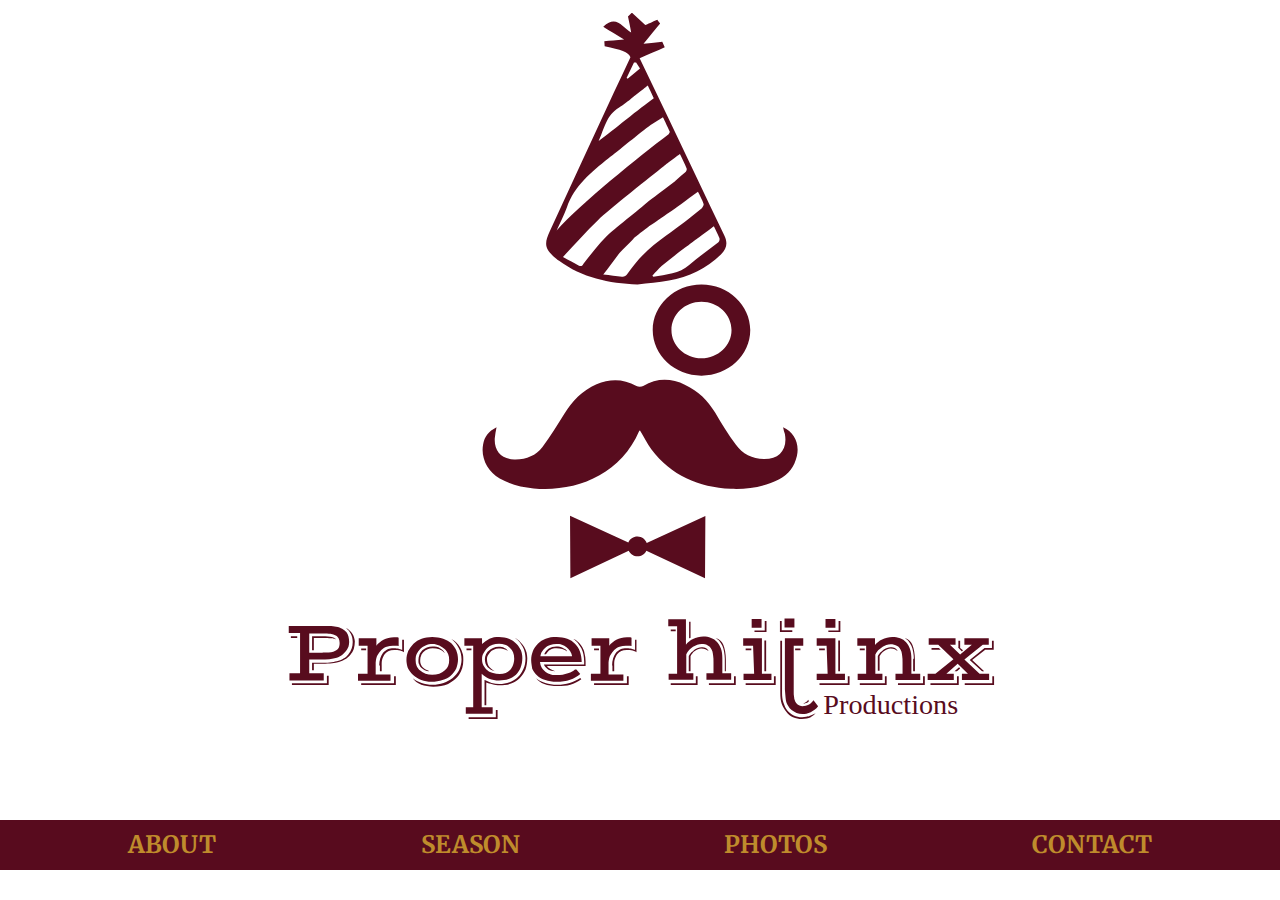
==== commit e463d29d: "updates 10.17.16" ====
--- a/Foundation6/index.html
+++ b/Foundation6/index.html
@@ -1,5 +1,5 @@
 <!doctype html>
-<html class="no-js" lang="en" dir="ltr">
+<html class="no-js" lang="en">
 
 <head>
     <meta charset="utf-8">
@@ -11,48 +11,22 @@
     <meta name="keywords" content="Proper Hijinx, Theatre, Independent, Dallas, Texas, Modern, Contempory, Unique,">
     <meta name="author" content="Stevie Bales">
     <!--Favicon and Webclip-->
-    <link rel="apple-touch-icon" sizes="180x180" href="/apple-touch-icon.png">
-    <link rel="icon" type="image/png" href="/favicon-32x32.png" sizes="32x32">
-    <link rel="icon" type="image/png" href="/favicon-16x16.png" sizes="16x16">
-    <link rel="manifest" href="/manifest.json">
-    <link rel="mask-icon" href="/safari-pinned-tab.svg" color="#580b1e">
+    <link rel="apple-touch-icon" sizes="180x180" href="favicon/apple-touch-icon.png">
+    <link rel="icon" type="image/png" href="favicon/favicon-32x32.png" sizes="32x32">
+    <link rel="icon" type="image/png" href="favicon/favicon-16x16.png" sizes="16x16">
+    <link rel="manifest" href="favicon/manifest.json">
+    <link rel="mask-icon" href="favicon/safari-pinned-tab.svg" color="#580b1e">
     <meta name="theme-color" content="#580b1e">
     <!--Stylesheet-->
     <link rel="stylesheet" href="css/stylesheet.css">
+    <link rel="stylesheet" href="fonts/font-awesome.min.css">
     <!--Typography-->
     <link href="https://fonts.googleapis.com/css?family=Merriweather|Vast+Shadow" rel="stylesheet"> </head>
 
 <body>
-    <div class="header">
-        <div class="nav">
-            <a class="site-logo" href="index.html"> </a>
-            <div class="row navbar-btns no-max-width"> <a class="button nav-btn" href="about.html">About</a> <a class="button nav-btn" href="season.html">Season</a> <a class="button nav-btn" href="photos.html">Photos</a> <a class="button nav-btn" href="contact.html">Contact</a> </div>
-        </div>
-    </div>
-    <div class="main">
-        
-    </div>
-    <div class="footer">
-        <div class="row" data-pg-name="Subscribe Form">
-            <h6>Subscribe for Updates.</h6>
-            <div class="columns small-12 medium-4">
-                <input type="text" placeholder="Name" class="form-input" required="required" /> </div>
-            <div class="columns small-12 medium-6">
-                <input type="email" placeholder="Email" class="form-input" required="required" />
-            </div>
-            <div class="columns small-12 medium-2">
-                <input class="button form-submit" type="submit" name="Submit" value="SUBMIT"> </div>
-        </div>
-        <div class="row">
-            <div class="medium-4 columns large-4 small-6"> <a href="http://www.steviebales.com"><i class="fa fa-copyright"></i> Design by Stevie Bales</a> </div>
-            <div class="medium-4 columns large-4 hide-for-small-only"> </div>
-            <div class="medium-4 columns small-6 large-4 socialmedia-bar"> <a href="https://www.facebook.com/properhijinx" target="_blank" class="socialmedia-icon"><i class="fa fa-facebook-square"></i> </a> <a href="https://twitter.com/ProperHijinx" target="_blank" class="socialmedia-icon"><i class="fa fa-twitter-square"></i> </a> <a href="https://www.instagram.com/properhijinx/" target="_blank" class="socialmedia-icon"><i class="fa fa-instagram"></i> </a> </div>
-        </div>
-    </div>
-    <script src="js/vendor/jquery.js"></script>
-    <script src="js/vendor/what-input.js"></script>
-    <script src="js/vendor/foundation.js"></script>
-    <script src="js/app.js"></script>
+    <div class="main-logo-box"> <img src="img/brand/large-logo-maroon.svg" alt="proper hijinx large logo" width="100%" /> </div>
+    <div class="row main-navbar no-max-width"> <a href="about" class="button nav-btn" target="_self">About</a> <a href="season" class="button nav-btn">Season</a> <a href="photos" class="button nav-btn">Photos</a> <a href="contact" class="button nav-btn">Contact</a> </div>
+    <script src="js/google-analytics.js" id="Google Analytics"></script>
 </body>
 
 </html>--- a/Foundation6/css/stylesheet.css
+++ b/Foundation6/css/stylesheet.css
@@ -23,7 +23,8 @@
    * Remove default margin.
    */
 body {
-  margin: 0; }
+  margin: 0px;
+  padding: 0px; }
 
 /* HTML5 display definitions
      ========================================================================== */
@@ -1863,13 +1864,7 @@
 
 .tabs-content {
   background: #F1F2F2;
-  transition: all 0.5s ease;
-  border: 1px solid #e6e6e6;
-  border-top: 0; }
-
-.tabs-content.vertical {
-  border: 1px solid #e6e6e6;
-  border-left: 0; }
+  transition: all 0.5s ease; }
 
 .tabs-panel {
   display: none;
@@ -2363,7 +2358,8 @@
 
 .orbit-slide {
   width: 100%;
-  max-height: 100%; }
+  max-height: 100%;
+  min-height: 150px; }
 
 .orbit-slide.no-motionui.is-active {
   top: 0;
@@ -2393,7 +2389,7 @@
   -webkit-transform: translateY(-50%);
   -ms-transform: translateY(-50%);
   transform: translateY(-50%);
-  z-index: 10;
+  z-index: 2;
   padding: 1rem;
   color: #F1F2F2; }
 
@@ -2418,8 +2414,8 @@
 
 .orbit-bullets {
   position: relative;
-  margin-top: 0.8rem;
-  margin-bottom: 0.8rem;
+  margin-top: -2rem;
+  margin-bottom: 2rem;
   text-align: center; }
 
 [data-whatinput='mouse'] .orbit-bullets {
@@ -4253,6 +4249,299 @@
   -webkit-animation-delay: 700ms !important;
   animation-delay: 700ms !important; }
 
+/*Tablet-Portrait*/
+@media (min-width: 600px) {
+  * {
+    margin: 0; }
+
+  html body {
+    height: 100%; }
+
+  .main-navbar {
+    height: 70px;
+    font-size: 150%; }
+
+  #nav-bar {
+    width: 100%;
+    background-color: #580B1E;
+    position: absolute;
+    top: 0;
+    right: 0;
+    left: 0;
+    z-index: 1000; }
+
+  .site-logo {
+    height: 60px;
+    width: 60px;
+    z-index: 1000; }
+
+  .navbar-btns {
+    position: fixed;
+    top: 0;
+    right: 0;
+    padding-left: 35%;
+    padding-right: 5%;
+    width: 100%;
+    height: 50px; }
+
+  .form-submit {
+    margin-left: 67%; }
+
+  .review {
+    padding: 0px;
+    margin: 0px;
+    font-size: 80%; }
+
+  .author {
+    font-size: 90%; }
+
+  .photos {
+    padding: 5px; } }
+* {
+  margin: 0px;
+  padding: 0px; }
+
+body {
+  margin: 0px;
+  background-image: url("/img/brand/cardboard-tile.jpg");
+  background-repeat: repeat;
+  background-position: center;
+  padding: 0px;
+  font-family: Merriweather, serif;
+  color: #580B1E;
+  font-size: 1em;
+  line-height: 1.4em; }
+
+.main-logo-box {
+  height: 80%;
+  width: 100%;
+  display: flex;
+  justify-content: center;
+  padding-right: 2%;
+  padding-left: 2%;
+  padding-top: 1%; }
+
+.main-navbar-box {
+  height: 25%;
+  position: fixed;
+  left: 0;
+  right: 0;
+  bottom: 0;
+  z-index: 1; }
+
+.main-navbar {
+  width: 100%;
+  height: 50px;
+  margin-bottom: 30px;
+  background: #580B1E;
+  display: flex;
+  justify-content: center;
+  align-items: center;
+  padding-bottom: 0px;
+  position: fixed;
+  left: 0;
+  right: 0;
+  bottom: 0;
+  padding-left: 2%;
+  padding-right: 2%; }
+
+#footer {
+  background-color: #231F20;
+  width: 100%;
+  padding: 2%; }
+  @media (max-width: 600px) {
+    #footer {
+      margin-bottom: 50px;
+      height: auto; } }
+
+.page-body {
+  margin: 0px auto -17vh auto;
+  padding: 40px 0px 40px 0px;
+  width: 85%;
+  min-height: 85%; }
+
+.page-body:after {
+  content: "";
+  display: block; }
+
+#footer .page-body:after {
+  height: 17vh; }
+
+.site-logo {
+  width: 10%;
+  background-image: url("/img/brand/mobile-site-logo.svg");
+  background-repeat: no-repeat;
+  position: fixed;
+  height: 10%;
+  z-index: 5;
+  top: 0; }
+  @media (min-width: 1024px) {
+    .site-logo {
+      height: 100px;
+      width: 100px;
+      margin-left: 50px; } }
+
+.form-input {
+  color: #231F20;
+  font-family: 'Merriweather', serif;
+  font-size: .8em;
+  width: 100%;
+  align-items: center;
+  margin-bottom: 15px;
+  background: none;
+  padding-top: 0px;
+  padding-bottom: 0px;
+  height: 25px; }
+
+#nav-bar {
+  padding-right: 2%;
+  padding-left: 2%;
+  z-index: 1; }
+
+.form-submit {
+  width: 33%;
+  padding: 2%;
+  background: none;
+  border: 1px solid #F1F2F2; }
+
+.form-submit:hover {
+  background: #580B1E; }
+
+.socialmedia-icon {
+  margin-right: 3px;
+  margin-left: 3px;
+  font-size: 1.5em;
+  padding-right: 0px;
+  padding-top: 0px;
+  padding-bottom: 0px; }
+
+.socialmedia-bar {
+  text-align: right; }
+
+.tabs {
+  background: none;
+  color: #F1F2F2;
+  float: left;
+  border: none;
+  width: 100%; }
+
+.tabs-title {
+  width: 100%;
+  background-color: #5e4532;
+  border-top-left-radius: 1em;
+  border-bottom-left-radius: 1em; }
+
+.tabs-title > a {
+  display: block;
+  line-height: 1;
+  font-size: 0.75em;
+  padding: 20px 7px; }
+
+.tabs-content {
+  float: right;
+  background-color: #815D42;
+  border-color: #815D42;
+  border-bottom-left-radius: 5px;
+  border-bottom-right-radius: 5px;
+  border-top-right-radius: 5px; }
+
+.tabs-title > a:focus,
+.tabs-title > a[aria-selected='true'] {
+  background-color: #815D42;
+  border-top-left-radius: 1em;
+  border-bottom-left-radius: 1em; }
+
+.show-title {
+  margin-bottom: 2px; }
+
+.show-tabs {
+  width: 100%; }
+
+.tabs-panel {
+  padding: 10px;
+  color: #F1F2F2;
+  font-size: .75em; }
+
+.tabs-title > a:hover {
+  background-color: #815D42;
+  border-top-left-radius: 1em;
+  border-bottom-left-radius: 1em; }
+
+.photo-gallery {
+  height: 75vh; }
+
+.orbit-image {
+  height: 100%;
+  min-width: 100%;
+  width: auto; }
+
+.large-gallery {
+  min-height: 100%; }
+
+.gallery {
+  height: 100%;
+  min-height: 200px; }
+
+.page-body {
+  margin-top: 10px;
+  margin-bottom: 10px;
+  padding-left: 4%;
+  padding-right: 4%; }
+
+.no-margin {
+  margin: 0px; }
+
+.no-padding {
+  padding: 0px; }
+
+.no-max {
+  max-height: none !important; }
+
+.full-height {
+  height: 100%; }
+
+.full-width {
+  width: 100%; }
+
+.margin-top {
+  margin-top: 20px; }
+
+.no-right-padding {
+  padding-right: 0px; }
+
+.image-margins {
+  margin-top: 5px;
+  margin-bottom: 5px; }
+
+/*Orbiter*/
+.orbit-bullets button {
+  width: .5em;
+  height: .5em;
+  margin-bottom: 0px;
+  padding: 0px; }
+
+.orbit-container {
+  width: 100%;
+  height: 100%;
+  min-height: 150px; }
+
+.orbit-slide {
+  min-width: 100%;
+  width: auto;
+  min-height: 100%;
+  height: 100%; }
+
+.orbit {
+  height: 100%;
+  min-height: 100%; }
+
+.nav-bullets {
+  padding-top: 0px;
+  padding-bottom: 0px;
+  margin-top: 0px;
+  position: static;
+  background-color: transparent; }
+
 p {
   font-size: inherit;
   line-height: 1.6;
@@ -4493,6 +4782,143 @@
 
   .large-text-justify {
     text-align: justify; } }
+h1 {
+  font-family: 'Vast Shadow', sans-serif;
+  color: #580B1E;
+  text-align: center;
+  font-size: 2em;
+  padding-top: 30px;
+  padding-bottom: 5px; }
+
+h2 {
+  font-family: 'Merriweather', serif; }
+
+h3 {
+  font-family: 'Merriweather', serif; }
+
+h4 {
+  font-family: 'Merriweather', serif; }
+
+h5 {
+  text-transform: uppercase;
+  font-family: 'Merriweather', serif;
+  font-size: 1.25em;
+  line-height: 1em;
+  letter-spacing: -.03em; }
+
+h6 {
+  color: #F1F2F2;
+  font-family: Merriweather, serif;
+  font-size: .9em; }
+
+.quote {
+  color: #F1F2F2;
+  font-family: Merriweather;
+  font-size: 100%;
+  line-height: 1.2em;
+  font-weight: bold;
+  font-style: italic; }
+
+cite {
+  color: #F1F2F2;
+  font-family: Merriweather, serif;
+  font-size: .8em;
+  font-weight: normal;
+  text-align: right;
+  letter-spacing: .02em;
+  font-style: normal;
+  line-height: 1.1em;
+  margin-top: 4px; }
+
+blockquote {
+  border-left: none; }
+
+a {
+  color: #F1F2F2;
+  font-family: 'Merriweather', serrif;
+  font-size: .5em; }
+
+a:hover {
+  color: #580B1E; }
+
+.secondary-text {
+  width: 100%;
+  text-align: center;
+  display: block;
+  padding-top: 0px;
+  margin: 0px auto 10px;
+  font-size: 1.2em; }
+
+.season-title {
+  margin-bottom: 0px; }
+
+.author {
+  padding-left: 5px;
+  font-size: 60%; }
+
+.publishing {
+  text-align: left;
+  line-height: 1.4;
+  padding-bottom: 5px; }
+
+.location {
+  font-weight: bold;
+  padding-bottom: 5px;
+  line-height: 1.3em; }
+
+.date {
+  font-weight: bold;
+  font-size: 1.2em;
+  line-height: 1.3em;
+  margin-bottom: 5px; }
+
+.synopsis {
+  font-style: italic;
+  line-height: 1.4em; }
+
+.tickets {
+  padding: 10px; }
+
+.cast {
+  width: 100%;
+  line-height: 1.4em;
+  padding-bottom: 5px; }
+
+.production-team {
+  padding: 10px; }
+
+.cost {
+  font-size: 1em;
+  line-height: 1.3em; }
+
+.disclaimer {
+  padding-top: 5px;
+  line-height: 1.4em; }
+
+.purchase-tickets {
+  font-size: 1em;
+  text-align: center;
+  text-decoration: underline;
+  display: block;
+  padding-top: 3px;
+  font-variant: normal;
+  font-weight: bolder; }
+
+.maroon {
+  color: #580B1E; }
+
+a .maroon:hover {
+  color: #F1F2F2; }
+
+.large {
+  font-size: 300%; }
+
+.text-center {
+  text-align: center; }
+
+.no-max-width {
+  max-width: none !important; }
+
 [type='text'],
 [type='password'],
 [type='date'],
@@ -4619,6 +5045,40 @@
 .form-error.is-visible {
   display: block; }
 
+.contact-form {
+  margin-top: 20px;
+  margin-bottom: 20px; }
+
+.message-send {
+  background-color: transparent;
+  border: 2px solid;
+  padding: 5px 10px; }
+
+.message-send:hover {
+  background-color: #815D42; }
+
+.contact-page {
+  min-height: 66vh; }
+
+#contact-form [type='text'], [type='password'], [type='date'], [type='datetime'], [type='datetime-local'], [type='month'], [type='week'], #contact-form [type='email'], [type='number'], [type='search'], [type='tel'], [type='time'], [type='url'], [type='color'], #contact-form textarea {
+  border: 2px solid #580B1E;
+  background-color: transparent;
+  color: #580B1E; }
+
+#contact-form ::-webkit-input-placeholder {
+  color: rgba(88, 11, 30, 0.5); }
+
+#contact-form :-moz-placeholder {
+  /* Firefox 18- */
+  color: rgba(88, 11, 30, 0.5); }
+
+#contact-form ::-moz-placeholder {
+  /* Firefox 19+ */
+  color: rgba(88, 11, 30, 0.5); }
+
+#contact-form :-ms-input-placeholder {
+  color: rgba(88, 11, 30, 0.5); }
+
 .button {
   display: inline-block;
   text-align: center;
@@ -5021,3 +5481,38 @@
   .button-group.stacked-for-small.expanded .button {
     display: block;
     margin-right: 0; } }
+.nav-btn {
+  background-color: transparent;
+  font-family: Merriweather, serif;
+  color: #bf8c2c;
+  font-size: 85%;
+  line-height: 1;
+  font-weight: 700;
+  margin: 0px auto;
+  text-transform: uppercase;
+  padding-right: 3%;
+  padding-left: 3%; }
+  @media (min-width: 1024px) {
+    .nav-btn {
+      font-size: 100%; } }
+
+.nav-btn:hover {
+  color: #815D42;
+  background: none; }
+
+.navbar-btns {
+  width: 100%;
+  margin-left: 0px;
+  margin-right: 0px;
+  position: fixed;
+  z-index: 4;
+  left: 0;
+  right: 0;
+  bottom: 0;
+  height: 50px;
+  background: #580B1E;
+  padding-top: 5px;
+  display: flex;
+  justify-content: center; }
+
+/*# sourceMappingURL=stylesheet.css.map */
